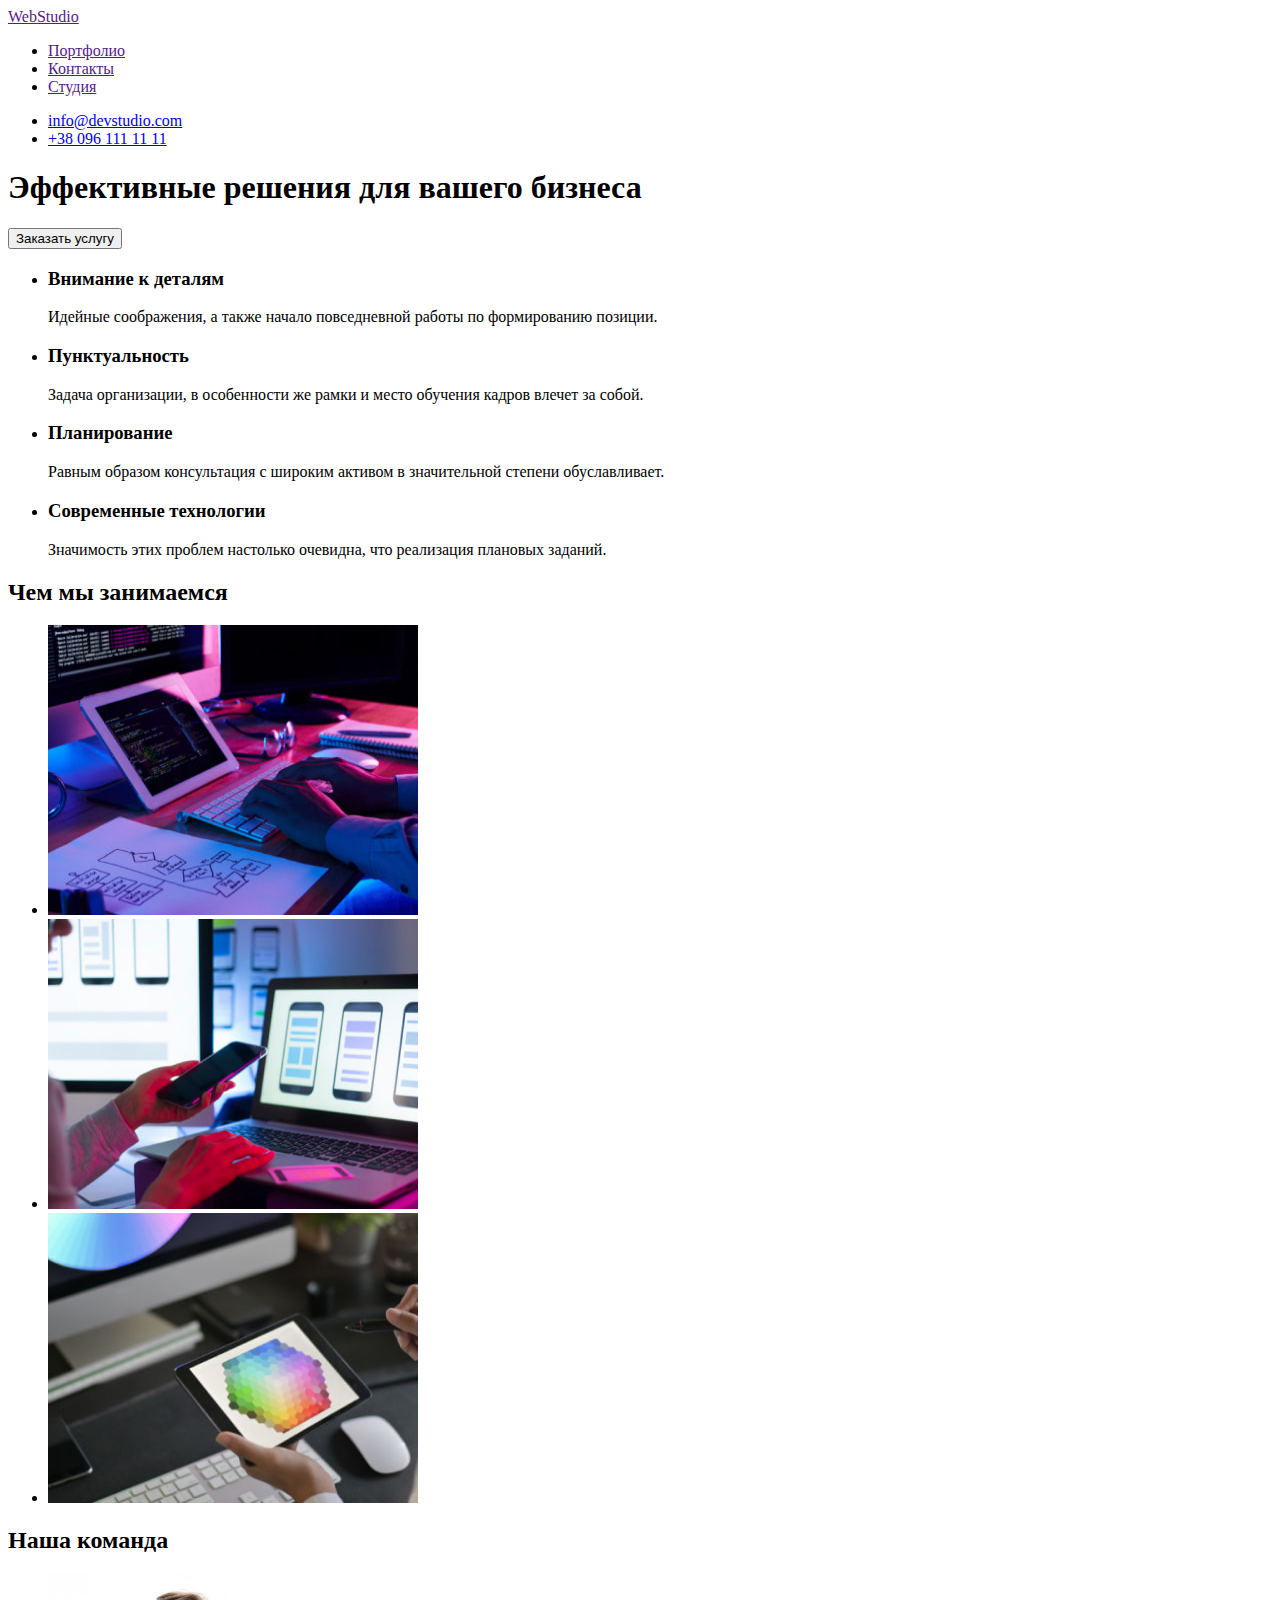
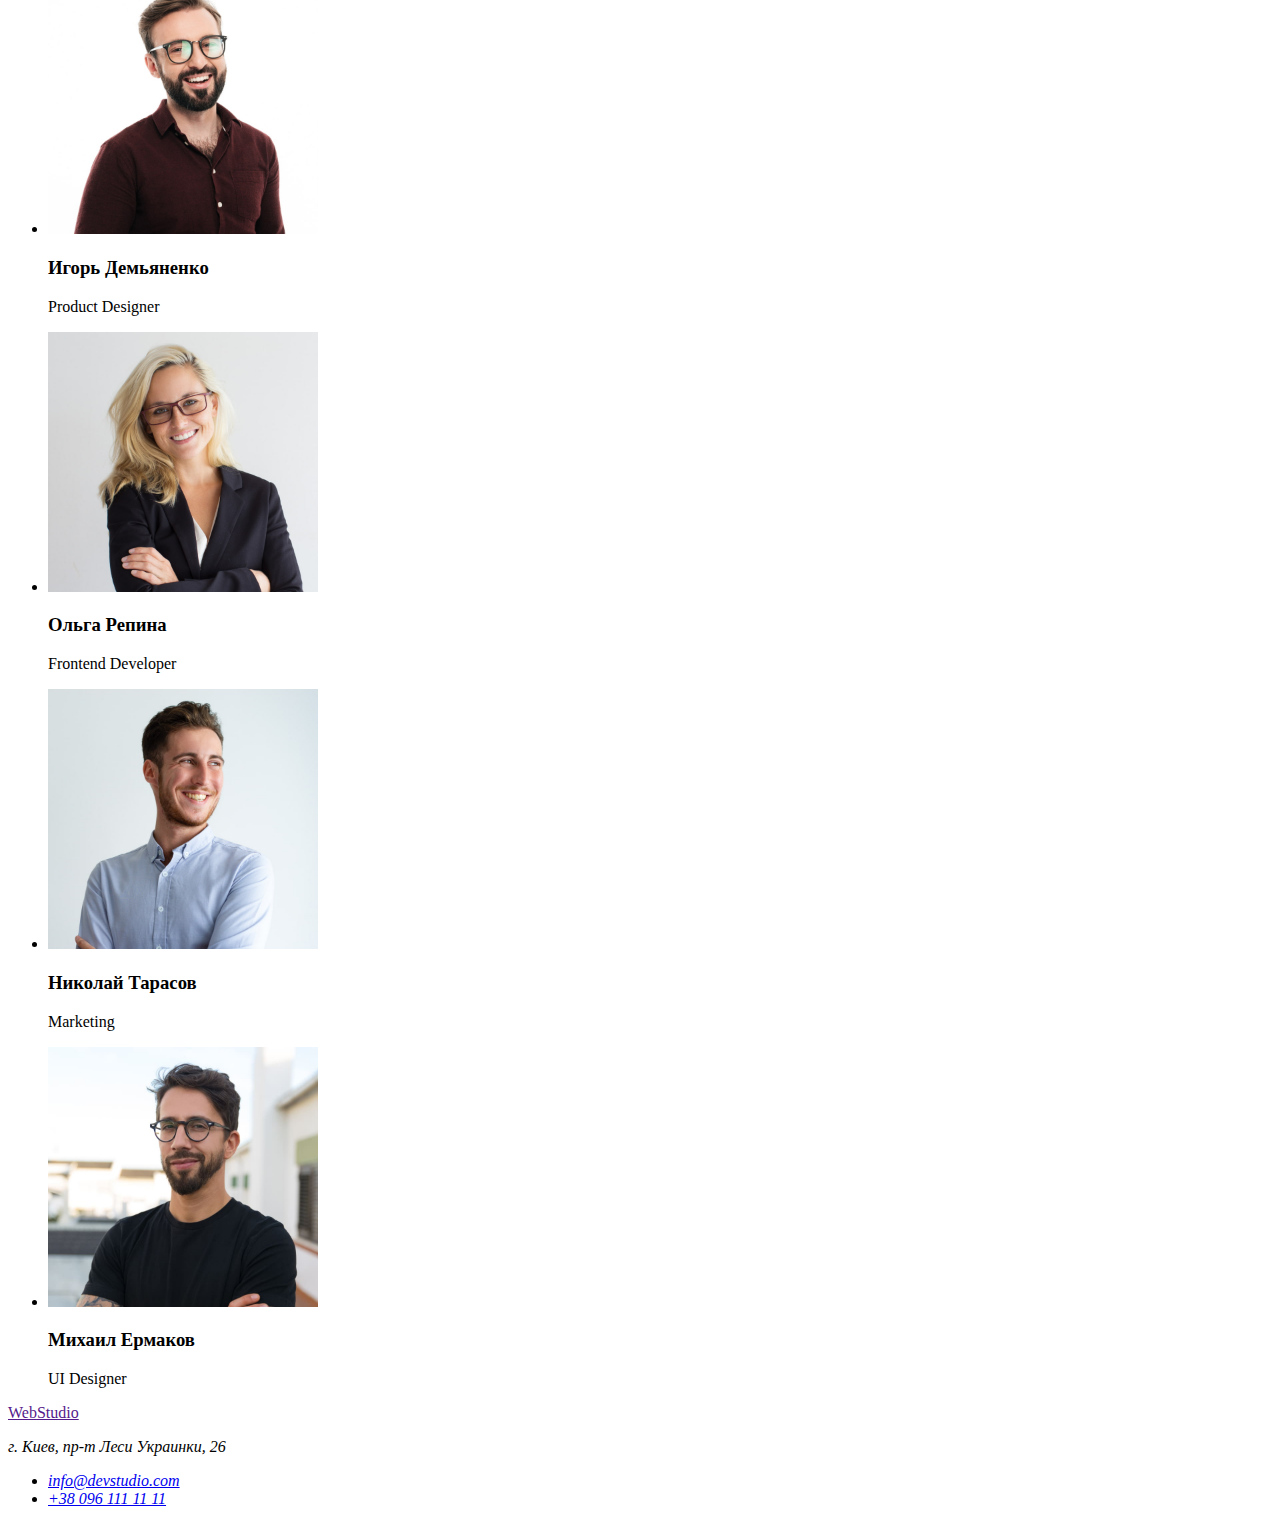
==== index.html @ f1591ea2 "Update index.html" ====
<!DOCTYPE html>
<html lang="ru">
  <head>
    <meta charset="UTF-8" />
    <meta http-equiv="X-UA-Compatible" content="IE=edge" />
    <meta name="viewport" content="width=device-width, initial-scale=1.0" />
    <title>WebStudio</title>
    <link rel="stylesheet" href="style.css" />
  </head>
  <body>
    <header class="header">
      <a href="" lang="en" class="logo-link"><span class="logo-part">Web</span>Studio</a>
      <nav class="navigation">
        <ul class="navigation-menu-list">
          <li><a class="navigation-menu-link" href="">Портфолио</a></li>
          <li><a class="navigation-menu-link" href="">Контакты</a></li>
          <li><a class="navigation-menu-link" href="">Студия</a></li>
        </ul>
      </nav>

      <ul class="navigation-contacts-list">
        <li class="">
          <a class="navigation-contacts-link" href="mailto:info@devstudio.com"
            >info@devstudio.com
          </a>
        </li>
        <li class="">
          <a class="navigation-contacts-link" href="tel:+380961111111">+38 096 111 11 11</a>
        </li>
      </ul>
    </header>

    <main class="main">
      <!-- Наши преимущества -->
      <section class="business-service-section">
        <h1 class="business-service-headline">Эффективные решения для вашего бизнеса</h1>
        <button class="business-service-button" type="button">Заказать услугу</button>
      </section>
      <section class="strengths-group-section">
        <ul class="strengths-group-list">
          <li>
            <h3 class="strengths-group-headline">Внимание к деталям</h3>
            <p class="strengths-group-subtext">
              Идейные соображения, а также начало повседневной работы по формированию позиции.
            </p>
          </li>
          <li>
            <h3 class="strengths-group-headline">Пунктуальность</h3>
            <p class="strengths-group-subtext">
              Задача организации, в особенности же рамки и место обучения кадров влечет за собой.
            </p>
          </li>
          <li>
            <h3 class="strengths-group-headline">Планирование</h3>
            <p class="strengths-group-subtext">
              Равным образом консультация с широким активом в значительной степени обуславливает.
            </p>
          </li>
          <li>
            <h3 class="strengths-group-headline">Современные технологии</h3>
            <p class="strengths-group-subtext">
              Значимость этих проблем настолько очевидна, что реализация плановых заданий.
            </p>
          </li>
        </ul>
      </section>
      <!-- Чем мы занимаемся -->
      <section class="task-section">
        <h2 class="task-section-headline">Чем мы занимаемся</h2>
        <ul class="task-section-list">
          <li>
            <img
              class="task-section-img"
              width="370"
              height="290"
              src="./photo/img.jpg"
              alt="Разработчик пишет код"
            />
          </li>
          <li>
            <img
              class="task-section-img"
              width="370"
              height="290"
              src="./photo/box2.jpg"
              alt="Человек держит телефон в руке смотря в ноутбук с фотографиями телефонов"
            />
          </li>
          <li>
            <img
              class="task-section-img"
              width="370"
              height="290"
              src="./photo/box3.jpg"
              alt="Человек выбирает цвет на планшете"
            />
          </li>
        </ul>
      </section>
      <!-- Наша команда -->
      <section class="teammates-section">
        <h2 class="teammates-section-headline">Наша команда</h2>
        <ul class="teammates-list">
          <li>
            <img
              class="teammates-img"
              width="270"
              height="260"
              src="./photo/img-0.jpg"
              alt="Участник команды, мужчина"
            />

            <h3 class="teammates-headline-name">Игорь Демьяненко</h3>
            <p class="teammates-text" lang="en">Product Designer</p>
          </li>
          <li>
            <img
              class="teammates-img"
              width="270"
              height="260"
              src="./photo/img-1.jpg"
              alt="Участник команды, женщина"
            />

            <h3 class="teammates-headline-name">Ольга Репина</h3>
            <p class="teammates-text" lang="en">Frontend Developer</p>
          </li>
          <li>
            <img
              class="teammates-img"
              width="270"
              height="260"
              src="./photo/img-2.jpg"
              alt="Участник команды, мужчина"
            />
            <h3 class="teammates-headline-name">Николай Тарасов</h3>
            <p class="teammates-text" lang="en">Marketing</p>
          </li>
          <li>
            <img
              class="teammates-img"
              width="270"
              height="260"
              src="./photo/img-3.jpg"
              alt="Участник команды, мужчина"
            />
            <h3 class="teammates-headline-name">Михаил Ермаков</h3>
            <p class="teammates-text" lang="en">UI Designer</p>
          </li>
        </ul>
      </section>
    </main>
    <footer class="footer">
      <a href="" lang="en" class="logo-link">
        <span class="logo-part">Web</span><span>Studio</span>
      </a>

      <address class="footer-info">
        <p class="-footer-adress-location">г. Киев, пр-т Леси Украинки, 26</p>
        <ul class="footer-contacts-list">
          <li>
            <a class="footer-contacts-link" href="mailto:info@devstudio.com">info@devstudio.com </a>
          </li>
          <li>
            <a class="footer-contacts-link" href="tel:+380961111111">+38 096 111 11 11</a>
          </li>
        </ul>
      </address>
    </footer>
  </body>
</html>
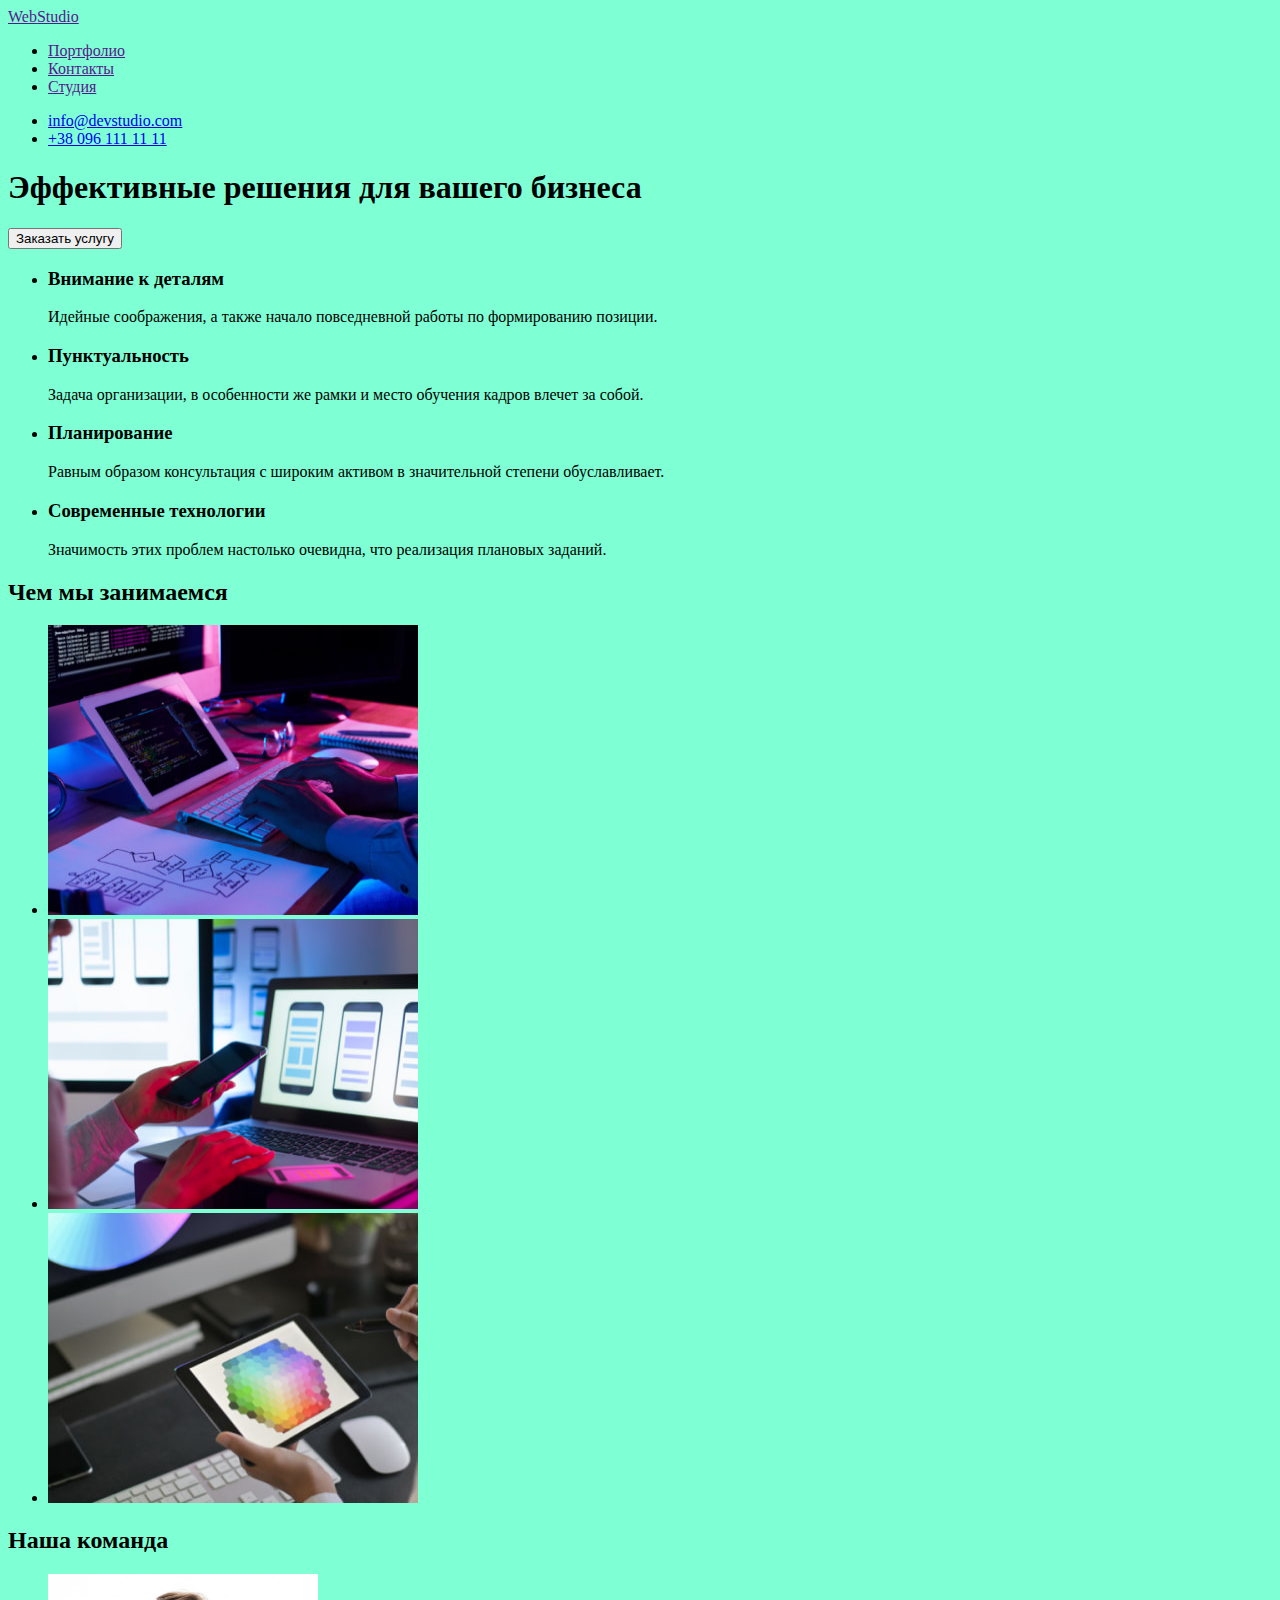
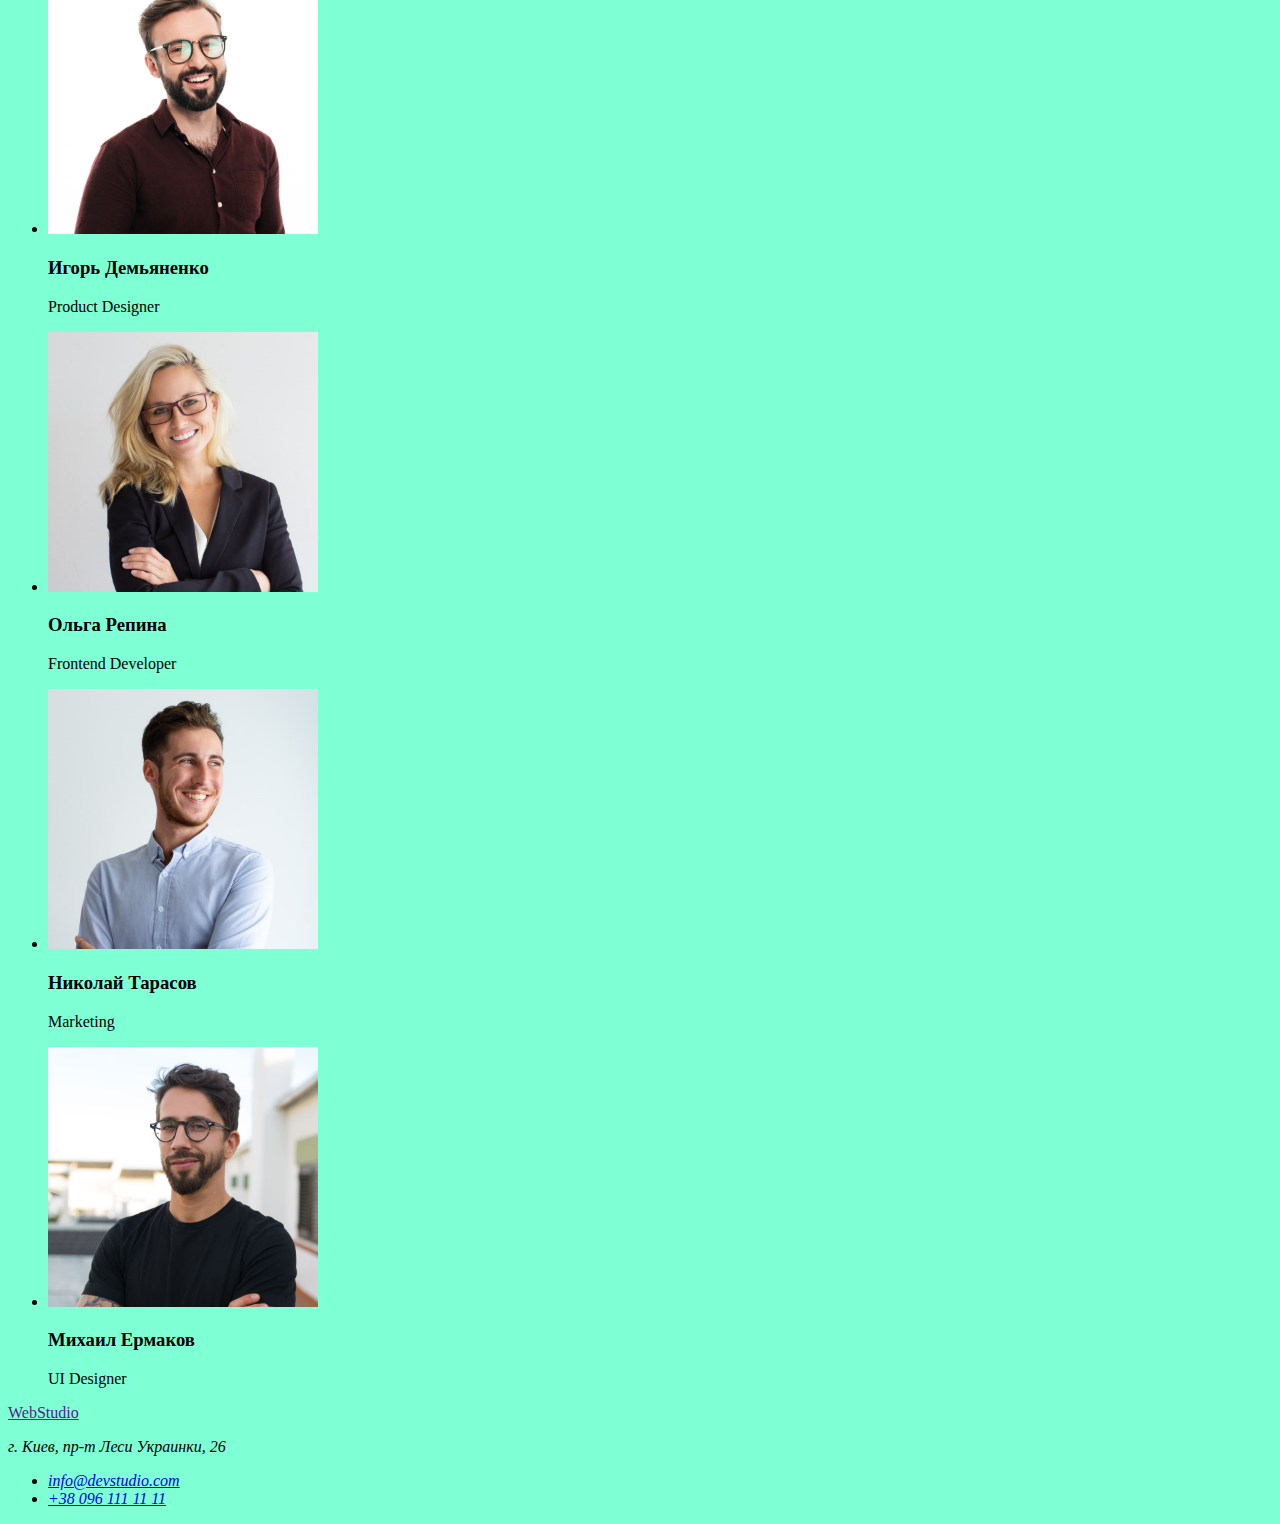
==== commit a61af99e: "add link" ====
--- a/index.html
+++ b/index.html
@@ -5,7 +5,7 @@
     <meta http-equiv="X-UA-Compatible" content="IE=edge" />
     <meta name="viewport" content="width=device-width, initial-scale=1.0" />
     <title>WebStudio</title>
-    <link rel="stylesheet" href="style.css" />
+    <link rel="stylesheet" href="./styles-css/style.css" />
   </head>
   <body>
     <header class="header">
--- a/styles-css/style.css
+++ b/styles-css/style.css
@@ -0,0 +1,13 @@
+:root {
+/* fonts */
+--main-font:
+
+/* text-colors */
+
+/* bg-colors */
+
+/* others */
+}
+body{
+    background-color: aquamarine;
+}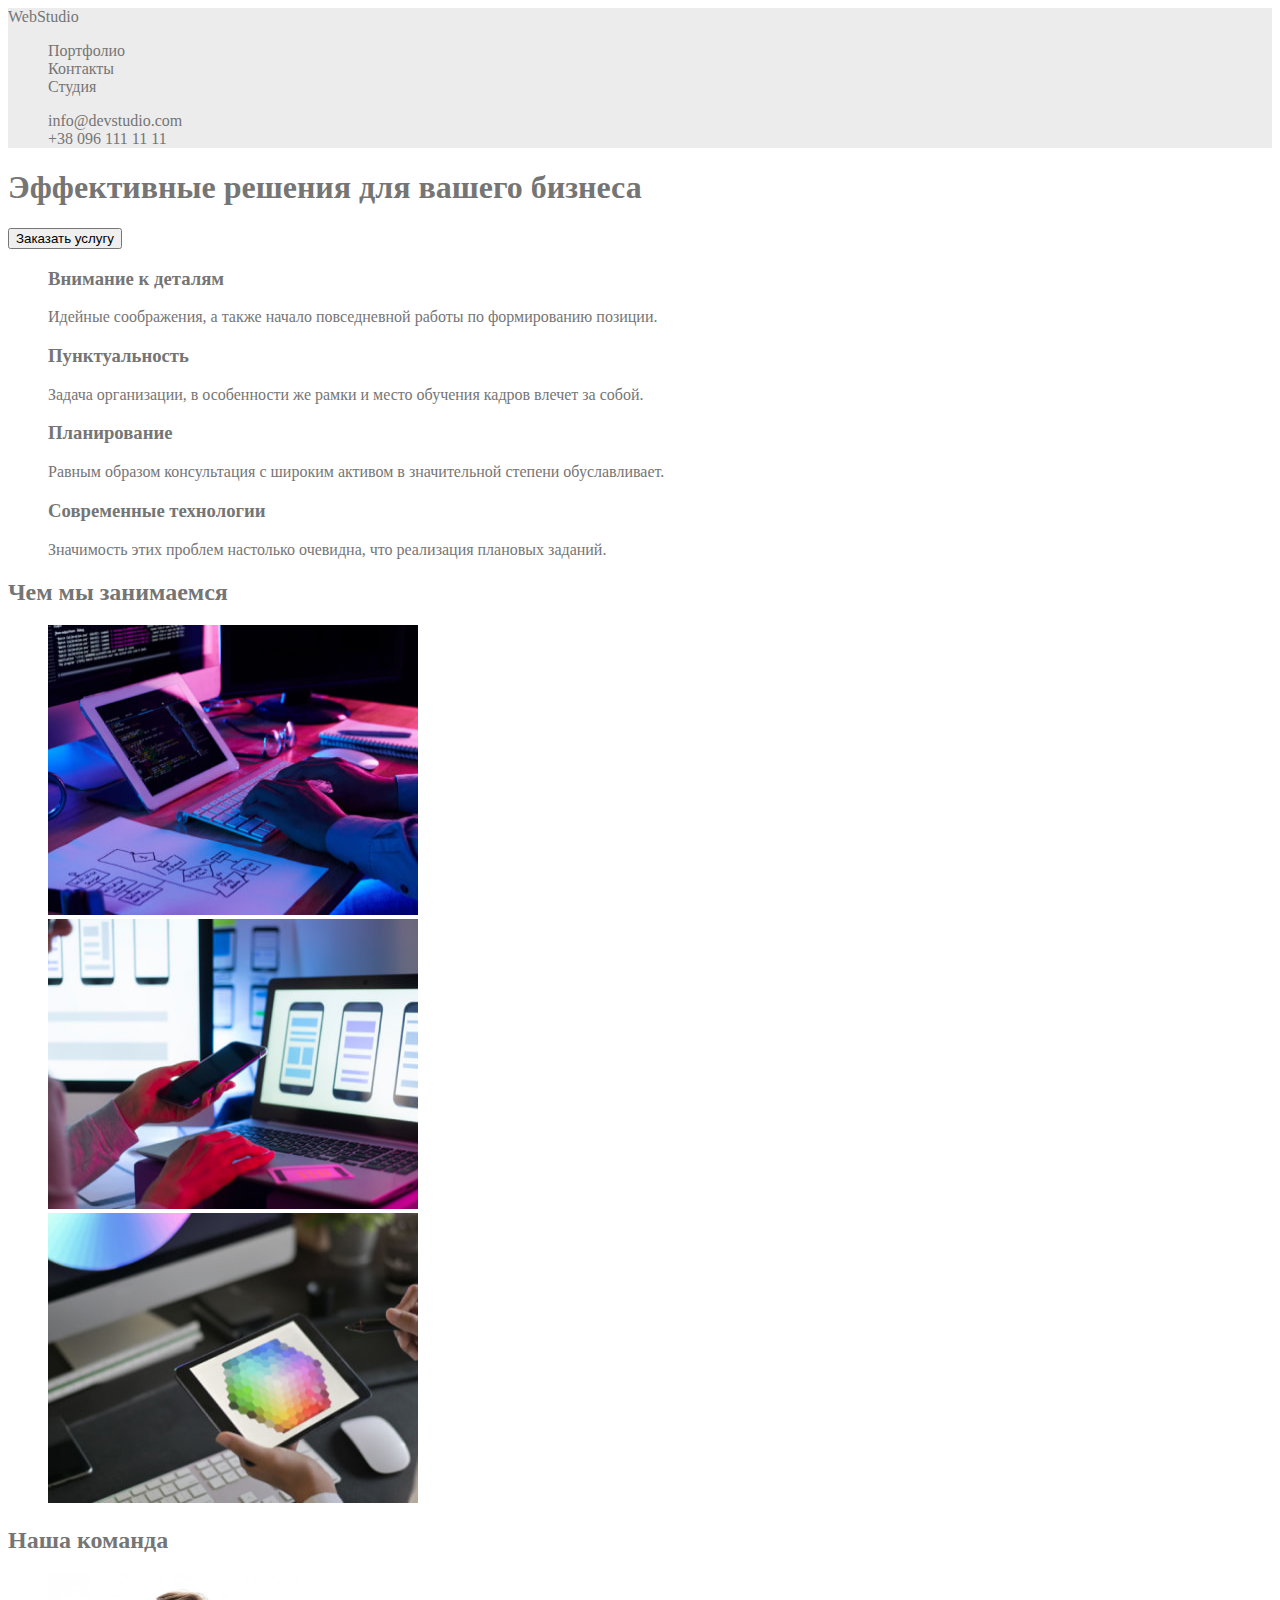
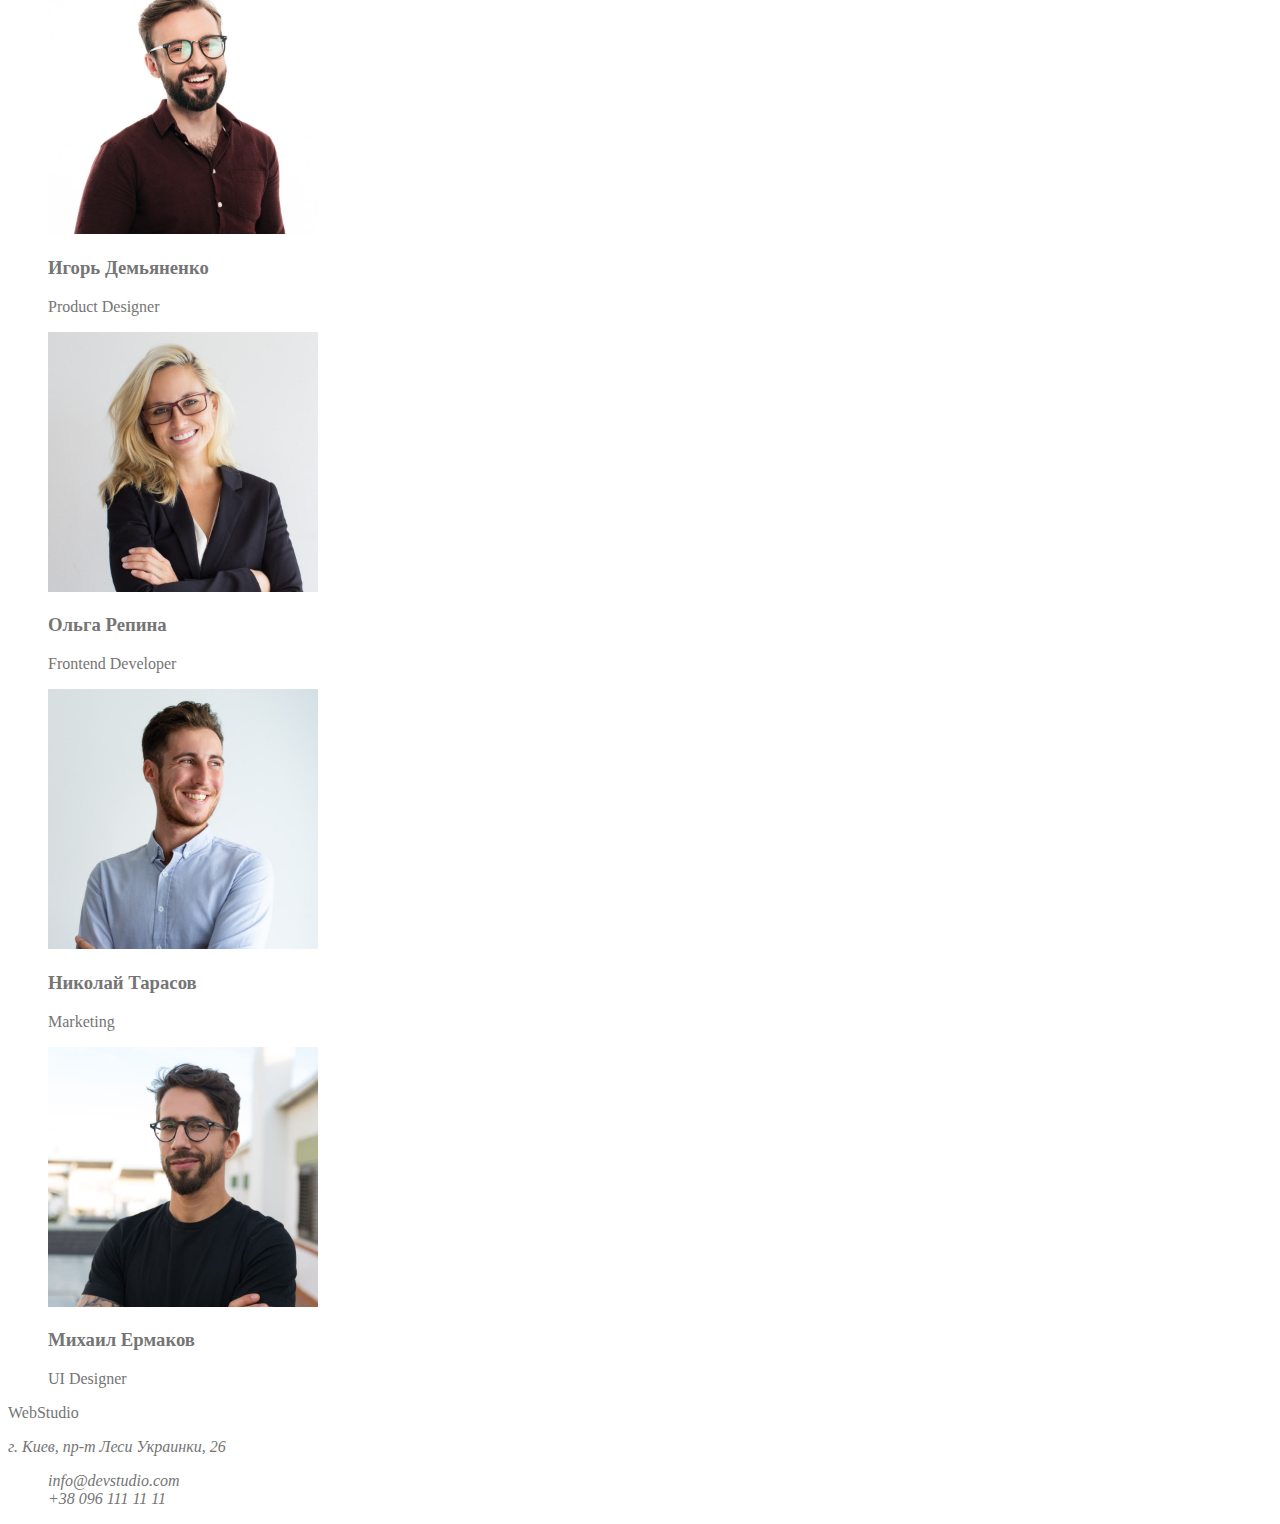
==== commit e7cd642e: "add fonts and new styles" ====
--- a/index.html
+++ b/index.html
@@ -5,6 +5,12 @@
     <meta http-equiv="X-UA-Compatible" content="IE=edge" />
     <meta name="viewport" content="width=device-width, initial-scale=1.0" />
     <title>WebStudio</title>
+    <link rel="preconnect" href="https://fonts.googleapis.com" />
+    <link rel="preconnect" href="https://fonts.gstatic.com" crossorigin />
+    <link
+      href="https://fonts.googleapis.com/css2?family=Raleway:wght@700&family=Roboto:wght@400;500;700;900&display=swap"
+      rel="stylesheet"
+    />
     <link rel="stylesheet" href="./styles-css/style.css" />
   </head>
   <body>
--- a/styles-css/style.css
+++ b/styles-css/style.css
@@ -1,13 +1,38 @@
 :root {
 /* fonts */
---main-font:
-
+--main-font: font-family: 'Roboto', sans-serif;
+    
+--secondary-font: font-family: 'Raleway', sans-serif;
 /* text-colors */
+--main-text-color: rgba(117, 117, 117, 1);
+--headline-text-color: rgba(33, 33, 33, 1);
 
 /* bg-colors */
-
+--nav-bg-color: rgba(236, 236, 236, 1);
+--section-footer-bg-color: rgba(47, 48, 58, 1);
+--teammates-section-bg-color: rgba(245, 244, 250, 1);
 /* others */
 }
+
+/* Base */
 body{
-    background-color: aquamarine;
+    font-family: var(--main-font);
+    color: var(--main-text-color);
+}
+ul{
+    list-style: none;
+}
+a{
+    text-decoration: none;
+    color: inherit;
+}
+
+/* header-style */
+.header{
+    background-color: var(--nav-bg-color);
+}
+
+/* logo-style */
+.logo-link{
+
 }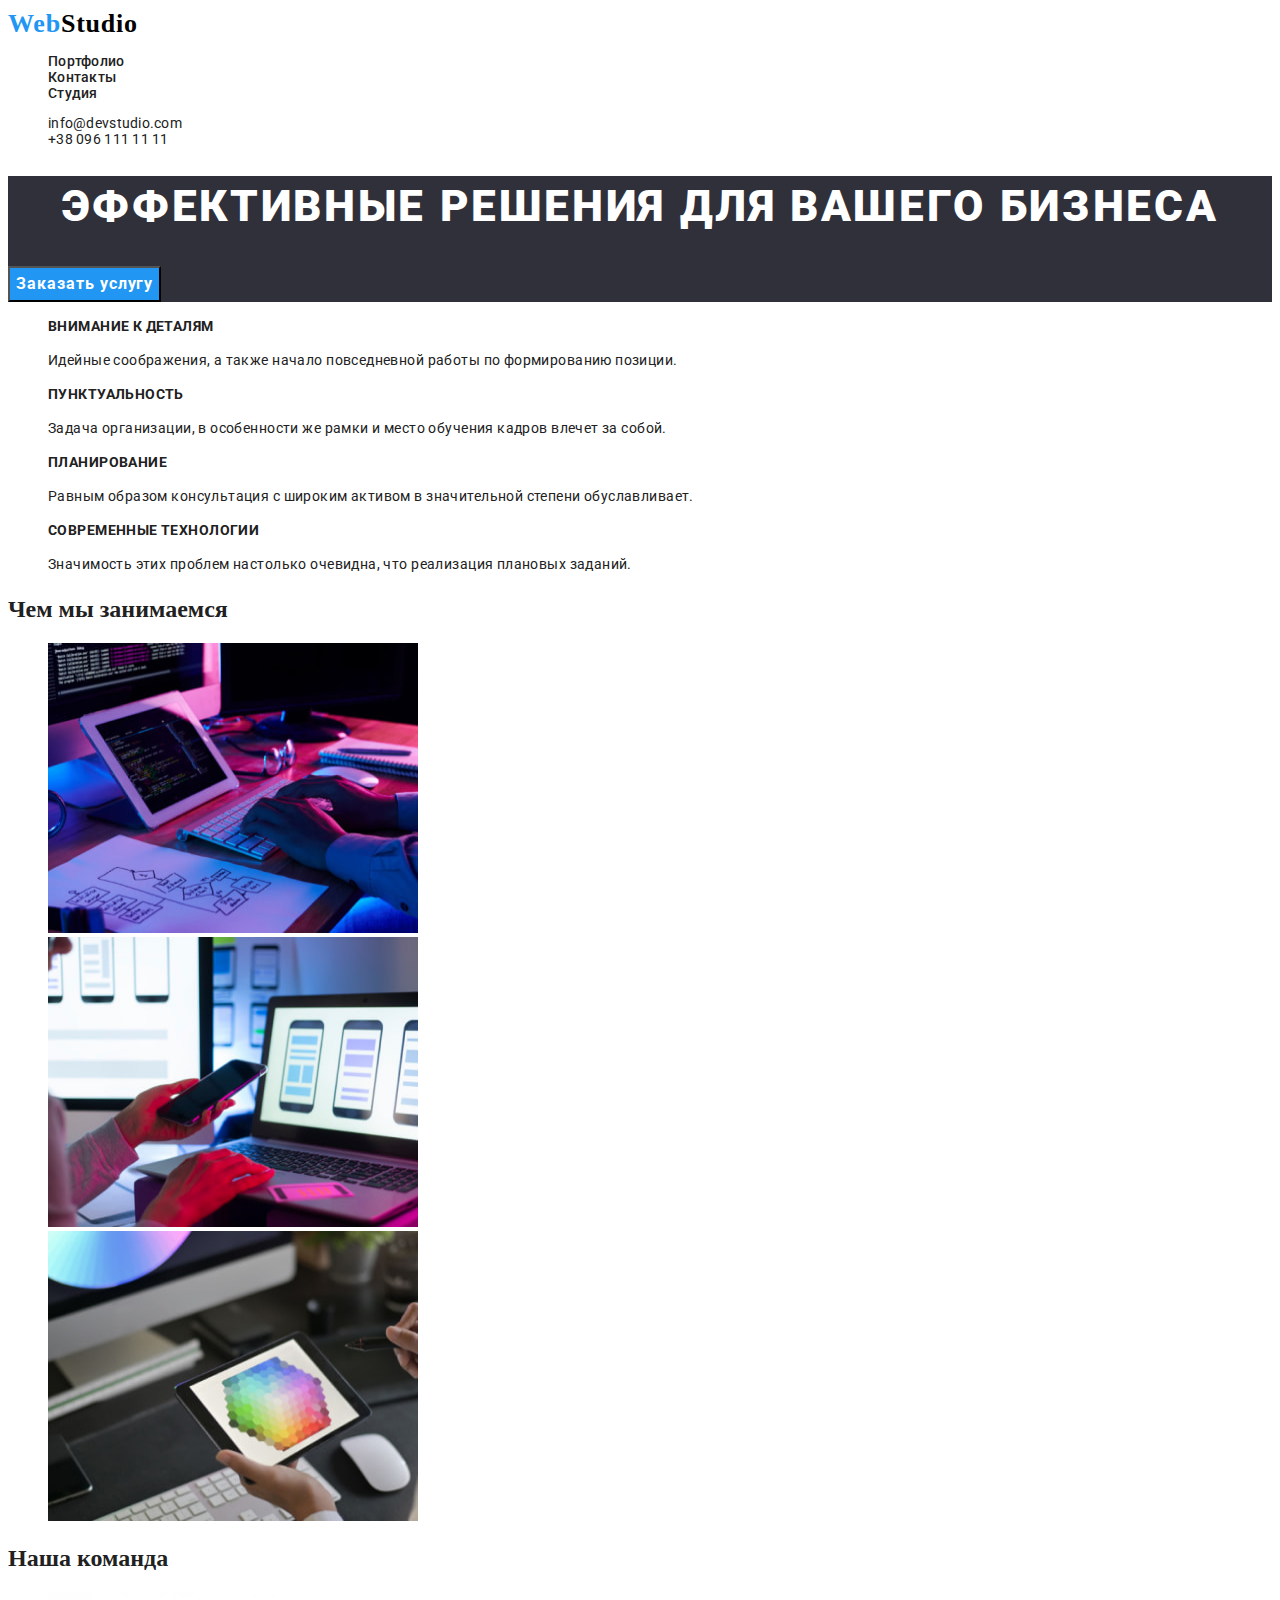
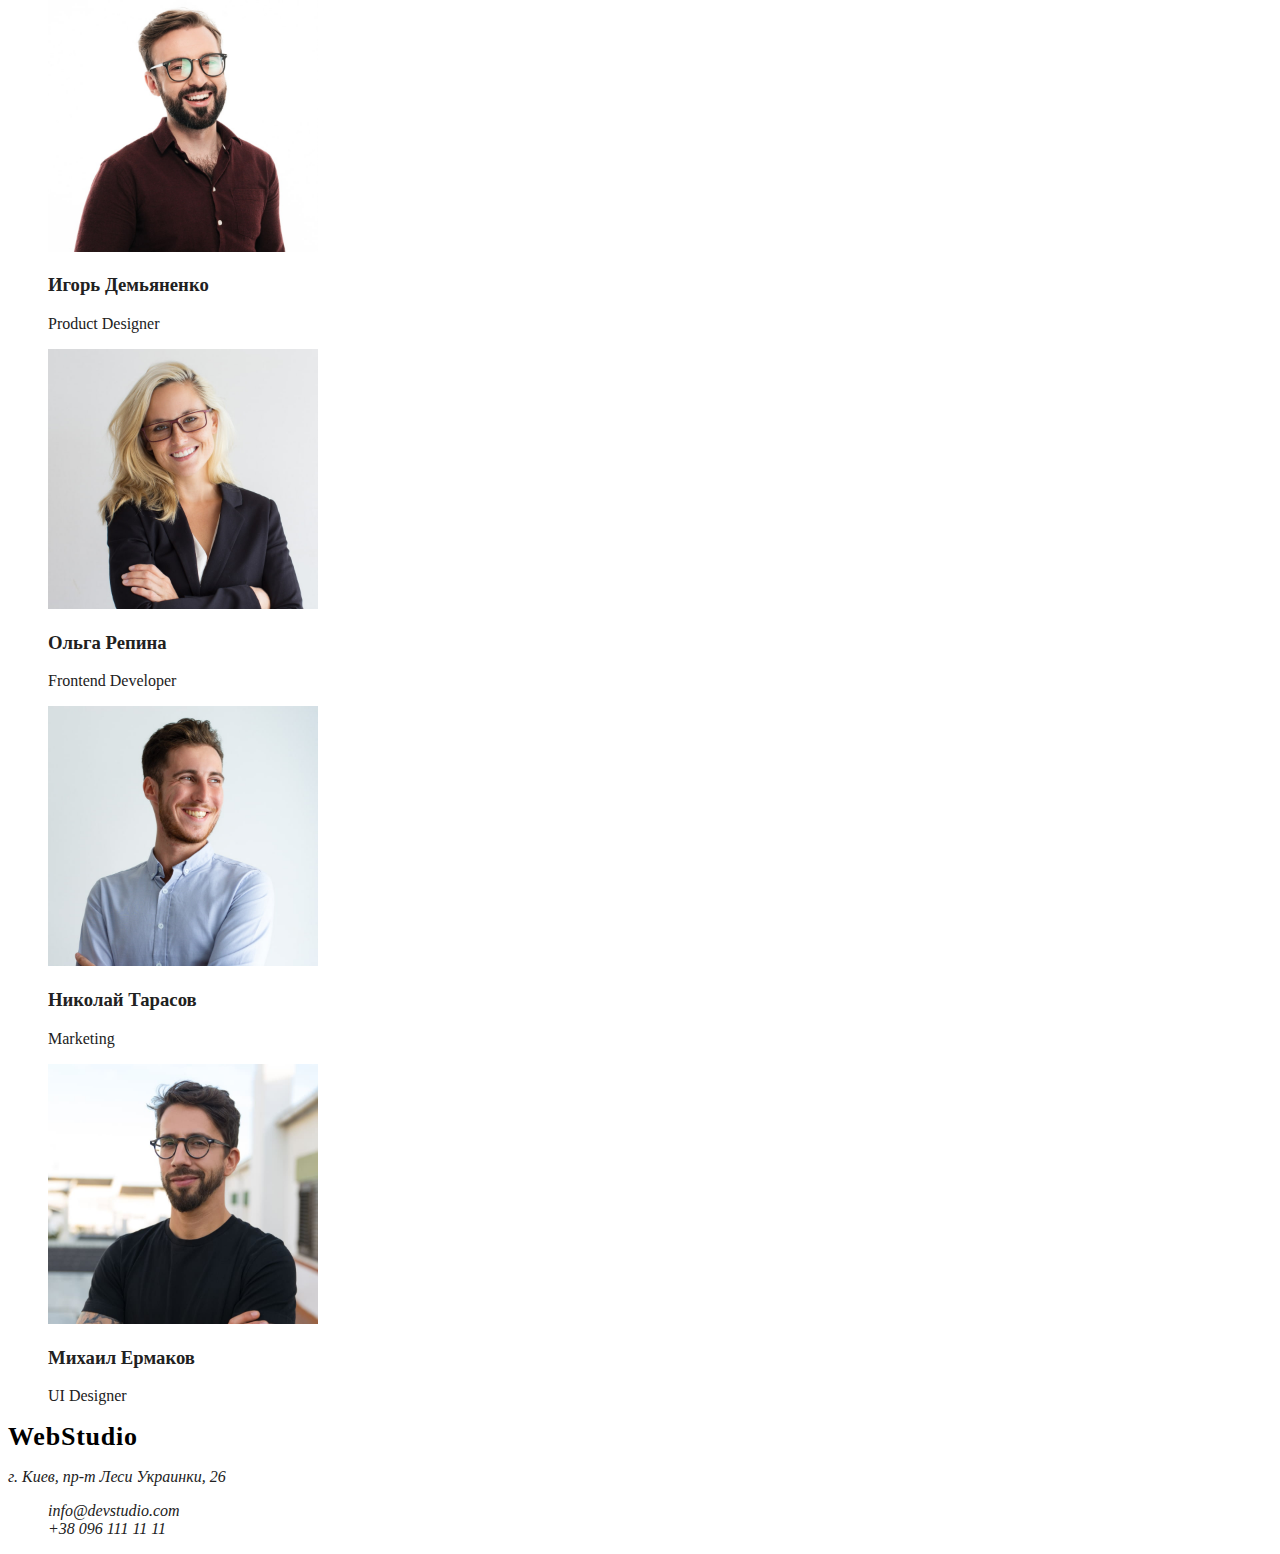
==== commit a372b995: "add style" ====
--- a/index.html
+++ b/index.html
@@ -15,7 +15,7 @@
   </head>
   <body>
     <header class="header">
-      <a href="" lang="en" class="logo-link"><span class="logo-part">Web</span>Studio</a>
+      <a href="" lang="en" class="logo-link"><span class="logo-particle">Web</span>Studio</a>
       <nav class="navigation">
         <ul class="navigation-menu-list">
           <li><a class="navigation-menu-link" href="">Портфолио</a></li>
@@ -25,12 +25,12 @@
       </nav>
 
       <ul class="navigation-contacts-list">
-        <li class="">
+        <li>
           <a class="navigation-contacts-link" href="mailto:info@devstudio.com"
             >info@devstudio.com
           </a>
         </li>
-        <li class="">
+        <li>
           <a class="navigation-contacts-link" href="tel:+380961111111">+38 096 111 11 11</a>
         </li>
       </ul>
--- a/styles-css/style.css
+++ b/styles-css/style.css
@@ -2,13 +2,14 @@
 /* fonts */
 --main-font: font-family: 'Roboto', sans-serif;
     
---secondary-font: font-family: 'Raleway', sans-serif;
+--secondary-font: font-family: 'Raleway',sans-serif;
 /* text-colors */
 --main-text-color: rgba(117, 117, 117, 1);
 --headline-text-color: rgba(33, 33, 33, 1);
-
+--link-hover-text-color: rgba(33, 150, 243, 1);
+--main-text-color: #212121;
 /* bg-colors */
---nav-bg-color: rgba(236, 236, 236, 1);
+--nav-bg-color: #FFFFFF;
 --section-footer-bg-color: rgba(47, 48, 58, 1);
 --teammates-section-bg-color: rgba(245, 244, 250, 1);
 /* others */
@@ -33,6 +34,91 @@
 }
 
 /* logo-style */
-.logo-link{
+    .logo-link{
+    font-family: var(--secondary-font);
+    color: rgba(0, 0, 0, 1);
+    font-style: normal;
+    font-weight: 700;
+    font-size: 26px;
+    line-height: 31px;
+    /* identical to box height */
+    letter-spacing: 0.03em;
+    }
+    .logo-particle{
+        color: var(--link-hover-text-color);
+    }
+    /* navigation menu list */
+    
+    .navigation-menu-link:hover,
+    .navigation-menu-link:focus,
+    .navigation-contacts-link:hover,
+    .navigation-contacts-link:focus {
+        color: var(--link-hover-text-color);
+    }
+    
+    .navigation-menu-list{
+            font-family: 'Roboto';
+            font-style: normal;
+            font-weight: 500;
+            font-size: 14px;
+            line-height: 16px;
+            letter-spacing: 0.02em;
+    }
+    .navigation-contacts-list{
+            font-family: 'Roboto';
+            font-weight: 400;
+            font-style: normal;
+            font-size: 14px;
+            line-height: 16px;
+            letter-spacing: 0.02em;
+    }
 
+    /* main */
+    .business-service-section{
+        background-color: var(--section-footer-bg-color);
+    }
+    .business-service-headline{
+        font-family: 'Roboto';
+            font-style: normal;
+            font-weight: 900;
+            font-size: 44px;
+            line-height: 60px;
+            text-align: center;
+            letter-spacing: 0.06em;
+            text-transform: uppercase;
+            color: var(--nav-bg-color);
+    }
+    .business-service-button{
+        cursor: pointer;
+        background-color: var(--link-hover-text-color);
+        font-family: 'Roboto';
+        font-style: normal;
+        font-weight: 700;
+        font-size: 16px;
+        line-height: 30px;
+        color: var(--nav-bg-color);
+        display: flex;
+        align-items: center;
+        text-align: center;
+        letter-spacing: 0.06em;
+    }
+
+    /* Strengths-section */
+.strengths-group-headline{
+        font-family: 'Roboto';
+        font-style: normal;
+        font-size: 14px;
+        line-height: 16px;
+        letter-spacing: 0.03em;
+        text-transform: uppercase;
+        color: var(--headline-text-color);
+    }
+.strengths-group-subtext{
+    font-family: 'Roboto';
+        font-style: normal;
+        font-weight: 400;
+        font-size: 14px;
+        line-height: 24px;
+        letter-spacing: 0.03em;
+        color: var(--main-text-color);
 }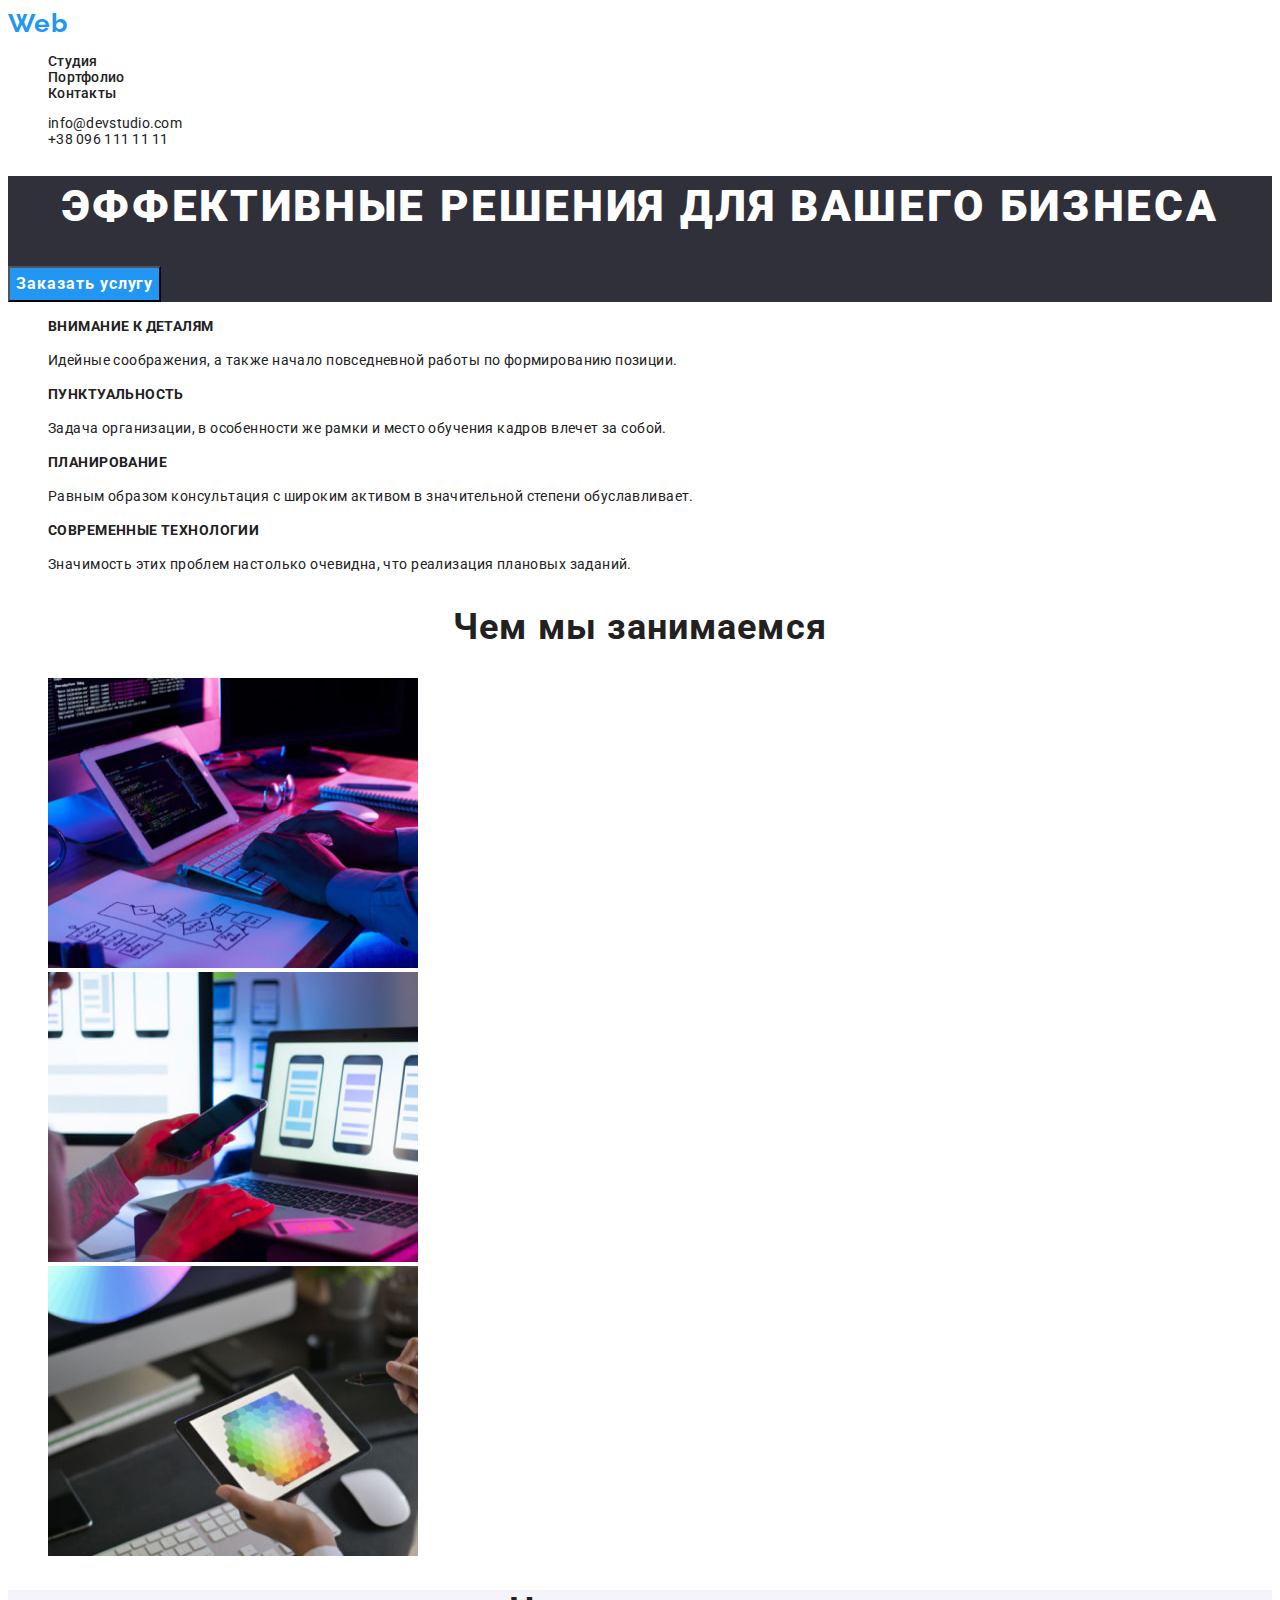
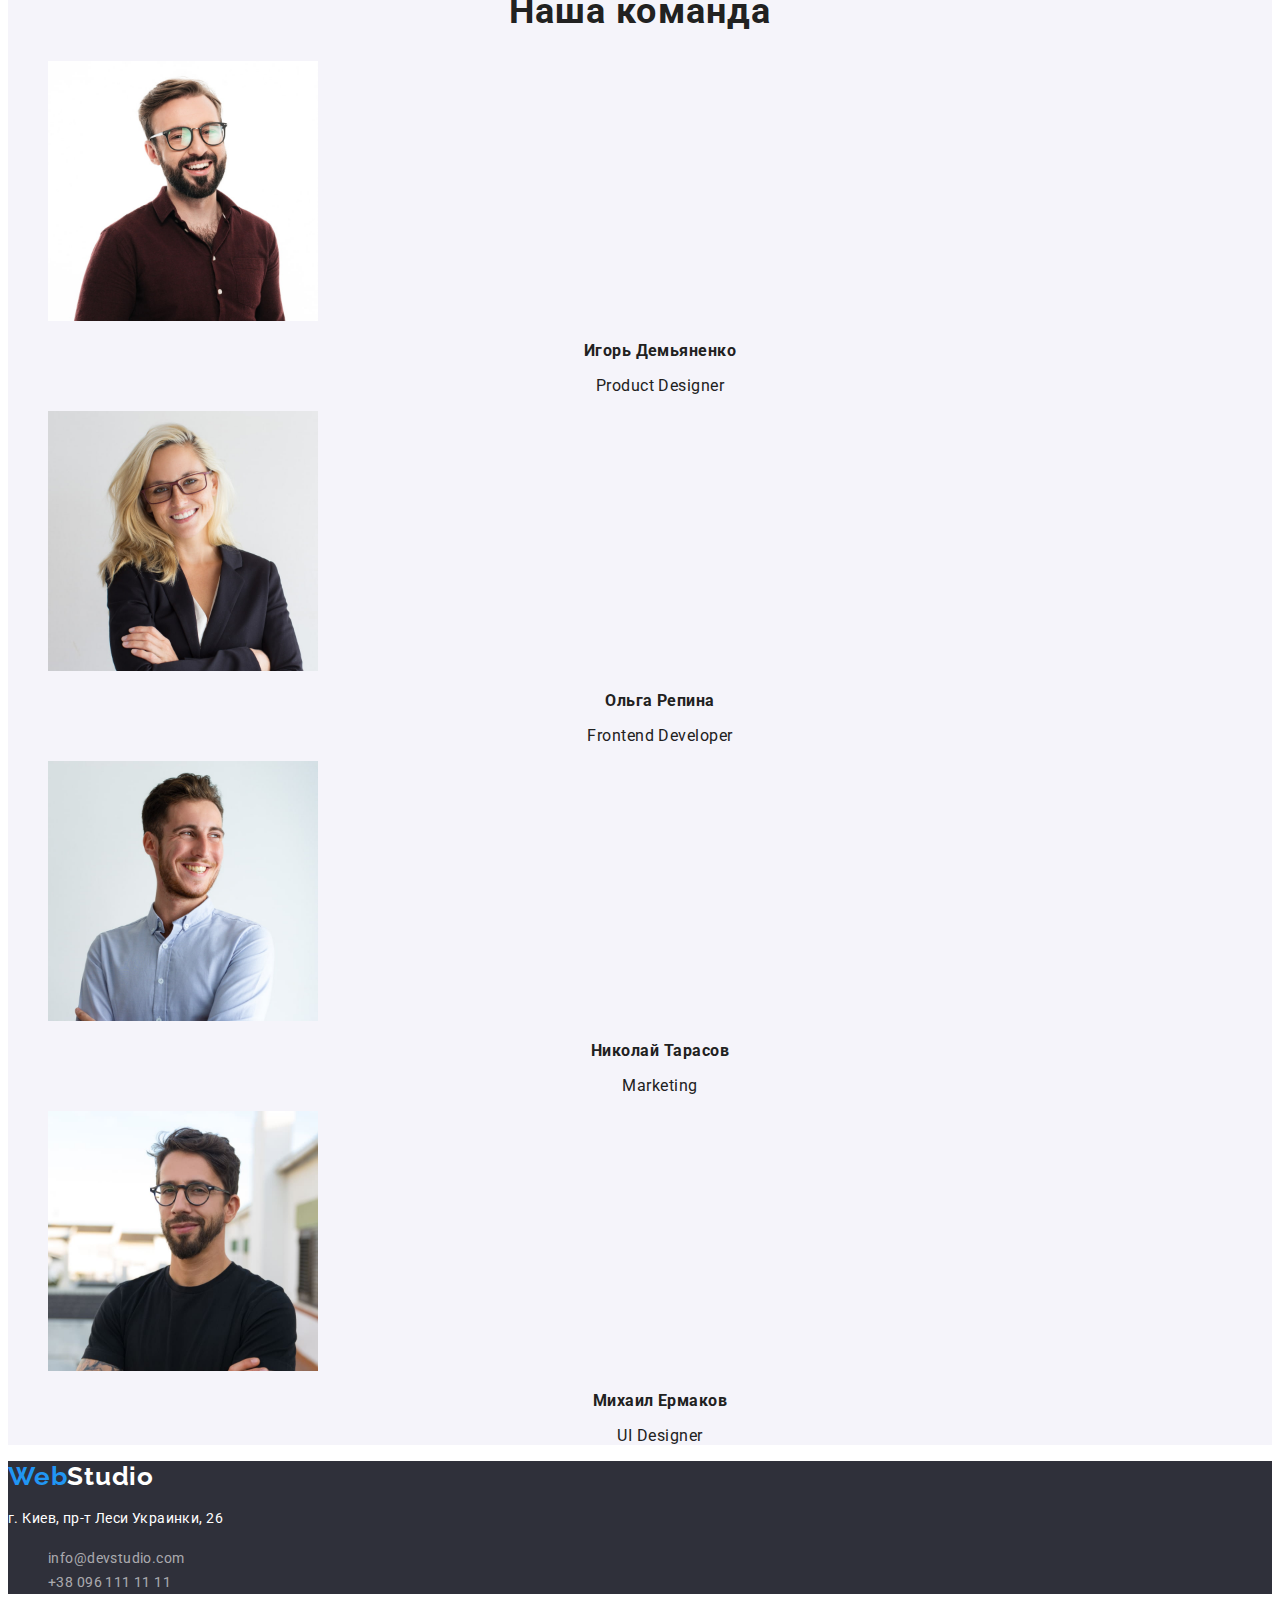
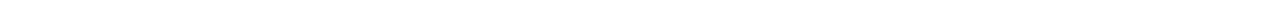
==== commit 15dcb1b8: "add new styles and change  navigation order" ====
--- a/index.html
+++ b/index.html
@@ -18,9 +18,9 @@
       <a href="" lang="en" class="logo-link"><span class="logo-particle">Web</span>Studio</a>
       <nav class="navigation">
         <ul class="navigation-menu-list">
+          <li><a class="navigation-menu-link" href="">Студия</a></li>
           <li><a class="navigation-menu-link" href="">Портфолио</a></li>
           <li><a class="navigation-menu-link" href="">Контакты</a></li>
-          <li><a class="navigation-menu-link" href="">Студия</a></li>
         </ul>
       </nav>
 
@@ -157,12 +157,10 @@
       </section>
     </main>
     <footer class="footer">
-      <a href="" lang="en" class="logo-link">
-        <span class="logo-part">Web</span><span>Studio</span>
-      </a>
+      <a href="" lang="en" class="logo-link"> <span class="logo-part">Web</span>Studio </a>
 
       <address class="footer-info">
-        <p class="-footer-adress-location">г. Киев, пр-т Леси Украинки, 26</p>
+        <p class="footer-adress-location">г. Киев, пр-т Леси Украинки, 26</p>
         <ul class="footer-contacts-list">
           <li>
             <a class="footer-contacts-link" href="mailto:info@devstudio.com">info@devstudio.com </a>
--- a/styles-css/style.css
+++ b/styles-css/style.css
@@ -8,6 +8,10 @@
 --headline-text-color: rgba(33, 33, 33, 1);
 --link-hover-text-color: rgba(33, 150, 243, 1);
 --main-text-color: #212121;
+--footer-logo-color: rgba(255, 255, 255, 1);
+--footer-address-hover: rgba(255, 255, 255, 1);
+--footer-address-text-color: rgba(255, 255, 255, 0.6);
+
 /* bg-colors */
 --nav-bg-color: #FFFFFF;
 --section-footer-bg-color: rgba(47, 48, 58, 1);
@@ -121,4 +125,101 @@
         line-height: 24px;
         letter-spacing: 0.03em;
         color: var(--main-text-color);
+}
+
+/* task section */
+
+.task-section-headline{
+font-family: 'Roboto';
+    font-style: normal;
+    font-size: 36px;
+    line-height: 42px;
+    text-align: center;
+    letter-spacing: 0.03em;
+    color: var(--headline-text-color);
+}
+
+/* Our team */
+
+.teammates-section{
+    background-color: var(--teammates-section-bg-color);
+
+}
+.teammates-section-headline{
+    color: var(--headline-text-color);
+    font-family: 'Roboto';
+    font-style: normal;
+    font-size: 36px;
+    line-height: 42px;
+    text-align: center;
+    letter-spacing: 0.03em;
+}
+.teammates-headline-name{
+    font-family: 'Roboto';
+    font-style: normal;
+    font-size: 16px;
+    line-height: 19px;
+    /* identical to box height */
+
+    text-align: center;
+    letter-spacing: 0.03em;    
+}
+.teammates-text{
+    font-family: 'Roboto';
+    font-style: normal;
+    font-size: 16px;
+    line-height: 19px;
+    /* identical to box height */
+
+    text-align: center;
+    letter-spacing: 0.03em;
+    color: var(--main-text-color);
+}
+
+/* footer */
+.footer{
+    background-color: var(--section-footer-bg-color);
+}
+.logo-link{
+color: var(--footer-logo-color);
+font-family: 'Raleway';
+font-style: normal;
+font-weight: 700;
+font-size: 26px;
+line-height: 31px;
+/* identical to box height */
+
+letter-spacing: 0.03em;
+}
+.logo-part{
+    color: var(--link-hover-text-color);
+}
+
+
+.footer-adress-location{
+    color: var(--nav-bg-color);
+    font-family: 'Roboto';
+    font-style: normal;
+    font-weight: 400;
+    font-size: 14px;
+    line-height: 24px;
+    /* or 171% */
+
+    letter-spacing: 0.03em;
+}
+.footer-contacts-link{
+    color: var(--footer-address-text-color);
+    font-family: 'Roboto';
+    font-style: normal;
+    font-weight: 400;
+    font-size: 14px;
+    line-height: 24px;
+    /* or 171% */
+
+    letter-spacing: 0.03em;
+}
+
+.footer-contacts-link:hover,
+.footer-contacts-link:focus{
+    color: var(--footer-address-hover);
 }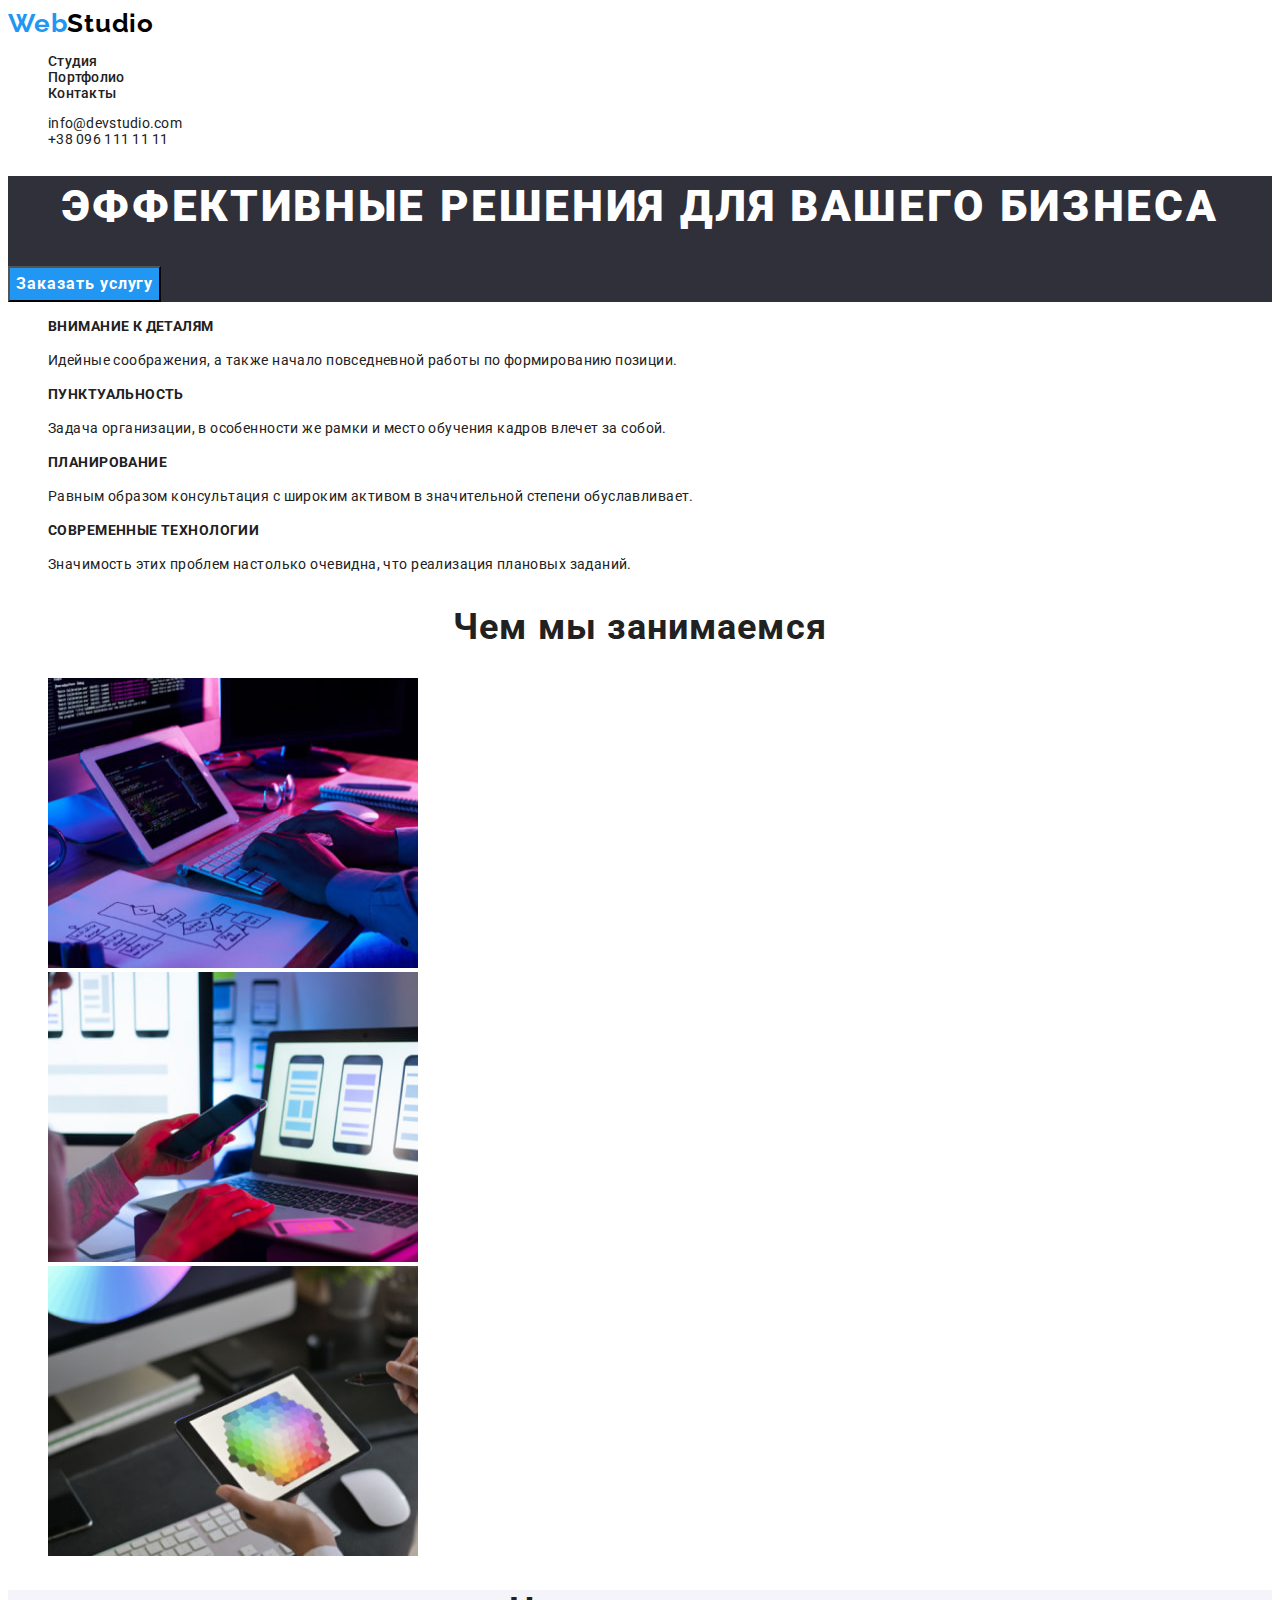
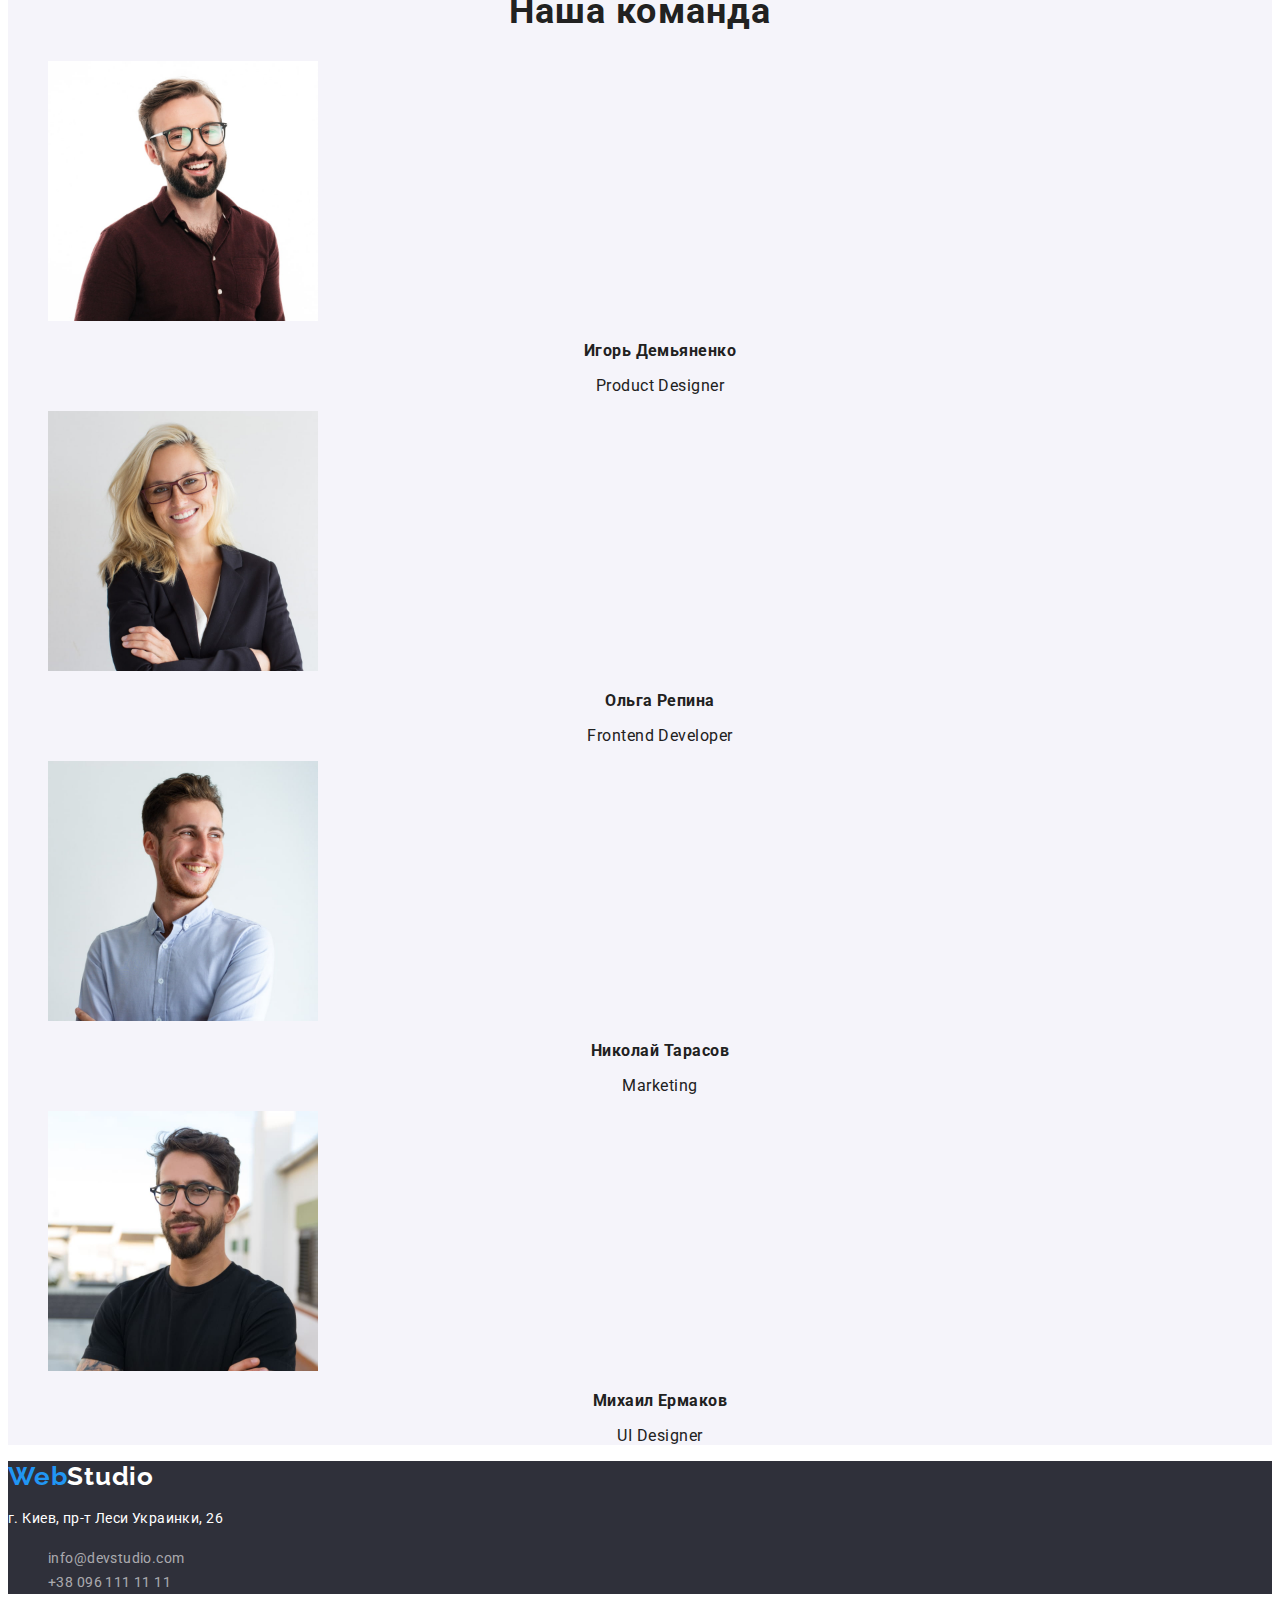
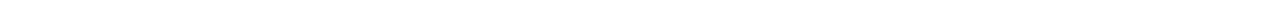
==== commit 8c65c598: "add styles and change classes" ====
--- a/index.html
+++ b/index.html
@@ -15,11 +15,13 @@
   </head>
   <body>
     <header class="header">
-      <a href="" lang="en" class="logo-link"><span class="logo-particle">Web</span>Studio</a>
+      <a href="./index.html" lang="en" class="logo-link"
+        ><span class="logo-particle">Web</span>Studio</a
+      >
       <nav class="navigation">
         <ul class="navigation-menu-list">
-          <li><a class="navigation-menu-link" href="">Студия</a></li>
-          <li><a class="navigation-menu-link" href="">Портфолио</a></li>
+          <li><a class="navigation-menu-link" href="./index.html">Студия</a></li>
+          <li><a class="navigation-menu-link" href="./portfolio.html">Портфолио</a></li>
           <li><a class="navigation-menu-link" href="">Контакты</a></li>
         </ul>
       </nav>
@@ -157,7 +159,9 @@
       </section>
     </main>
     <footer class="footer">
-      <a href="" lang="en" class="logo-link"> <span class="logo-part">Web</span>Studio </a>
+      <a href="./index.html" lang="en" class="footer-logo-link">
+        <span class="logo-blue-part">Web</span>Studio
+      </a>
 
       <address class="footer-info">
         <p class="footer-adress-location">г. Киев, пр-т Леси Украинки, 26</p>
--- a/styles-css/style.css
+++ b/styles-css/style.css
@@ -1,8 +1,8 @@
 :root {
 /* fonts */
---main-font: font-family: 'Roboto', sans-serif;
+--main-font: 'Roboto', sans-serif;
     
---secondary-font: font-family: 'Raleway',sans-serif;
+--secondary-font: 'Raleway',sans-serif;
 /* text-colors */
 --main-text-color: rgba(117, 117, 117, 1);
 --headline-text-color: rgba(33, 33, 33, 1);
@@ -11,6 +11,7 @@
 --footer-logo-color: rgba(255, 255, 255, 1);
 --footer-address-hover: rgba(255, 255, 255, 1);
 --footer-address-text-color: rgba(255, 255, 255, 0.6);
+--logo-header-black: rgba(0, 0, 0, 1);
 
 /* bg-colors */
 --nav-bg-color: #FFFFFF;
@@ -40,7 +41,7 @@
 /* logo-style */
     .logo-link{
     font-family: var(--secondary-font);
-    color: rgba(0, 0, 0, 1);
+    color: var(--logo-header-black);
     font-style: normal;
     font-weight: 700;
     font-size: 26px;
@@ -180,7 +181,7 @@
 .footer{
     background-color: var(--section-footer-bg-color);
 }
-.logo-link{
+.footer-logo-link{
 color: var(--footer-logo-color);
 font-family: 'Raleway';
 font-style: normal;
@@ -191,7 +192,7 @@
 
 letter-spacing: 0.03em;
 }
-.logo-part{
+.logo-blue-part{
     color: var(--link-hover-text-color);
 }
 
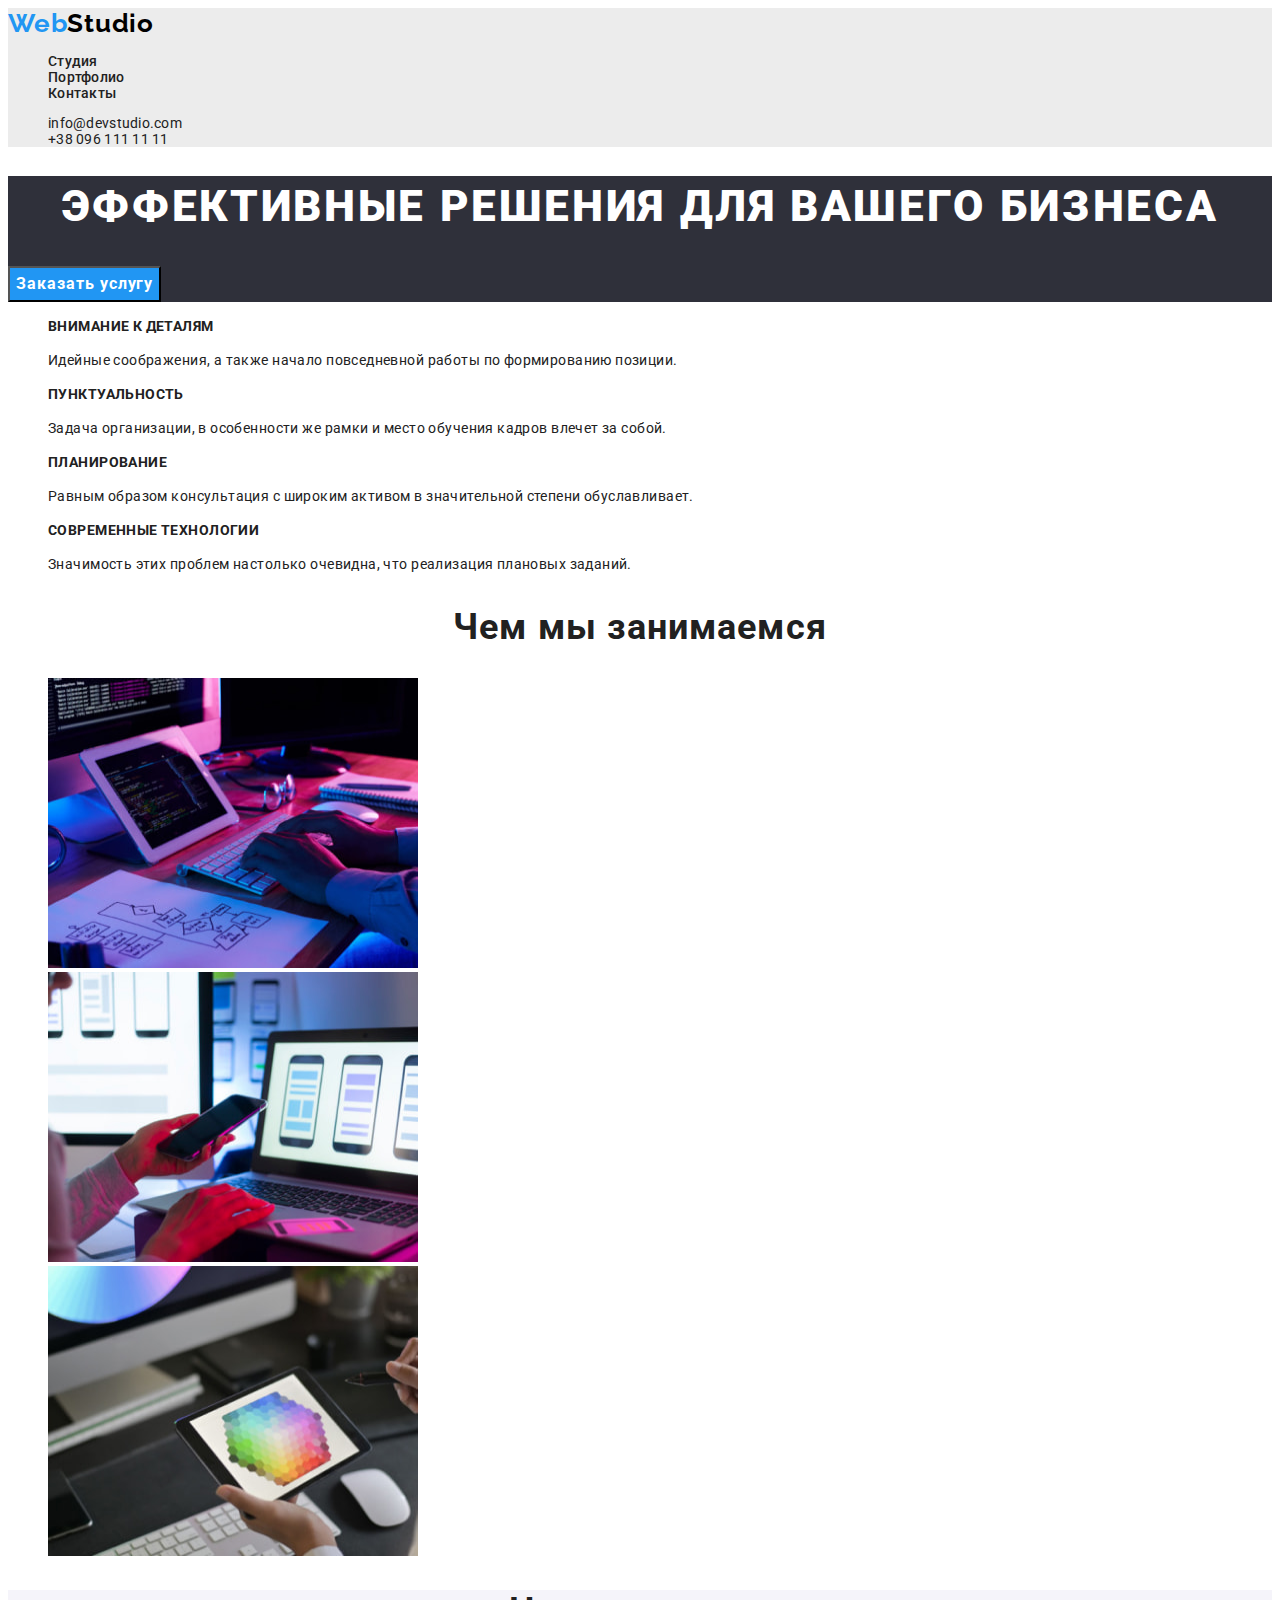
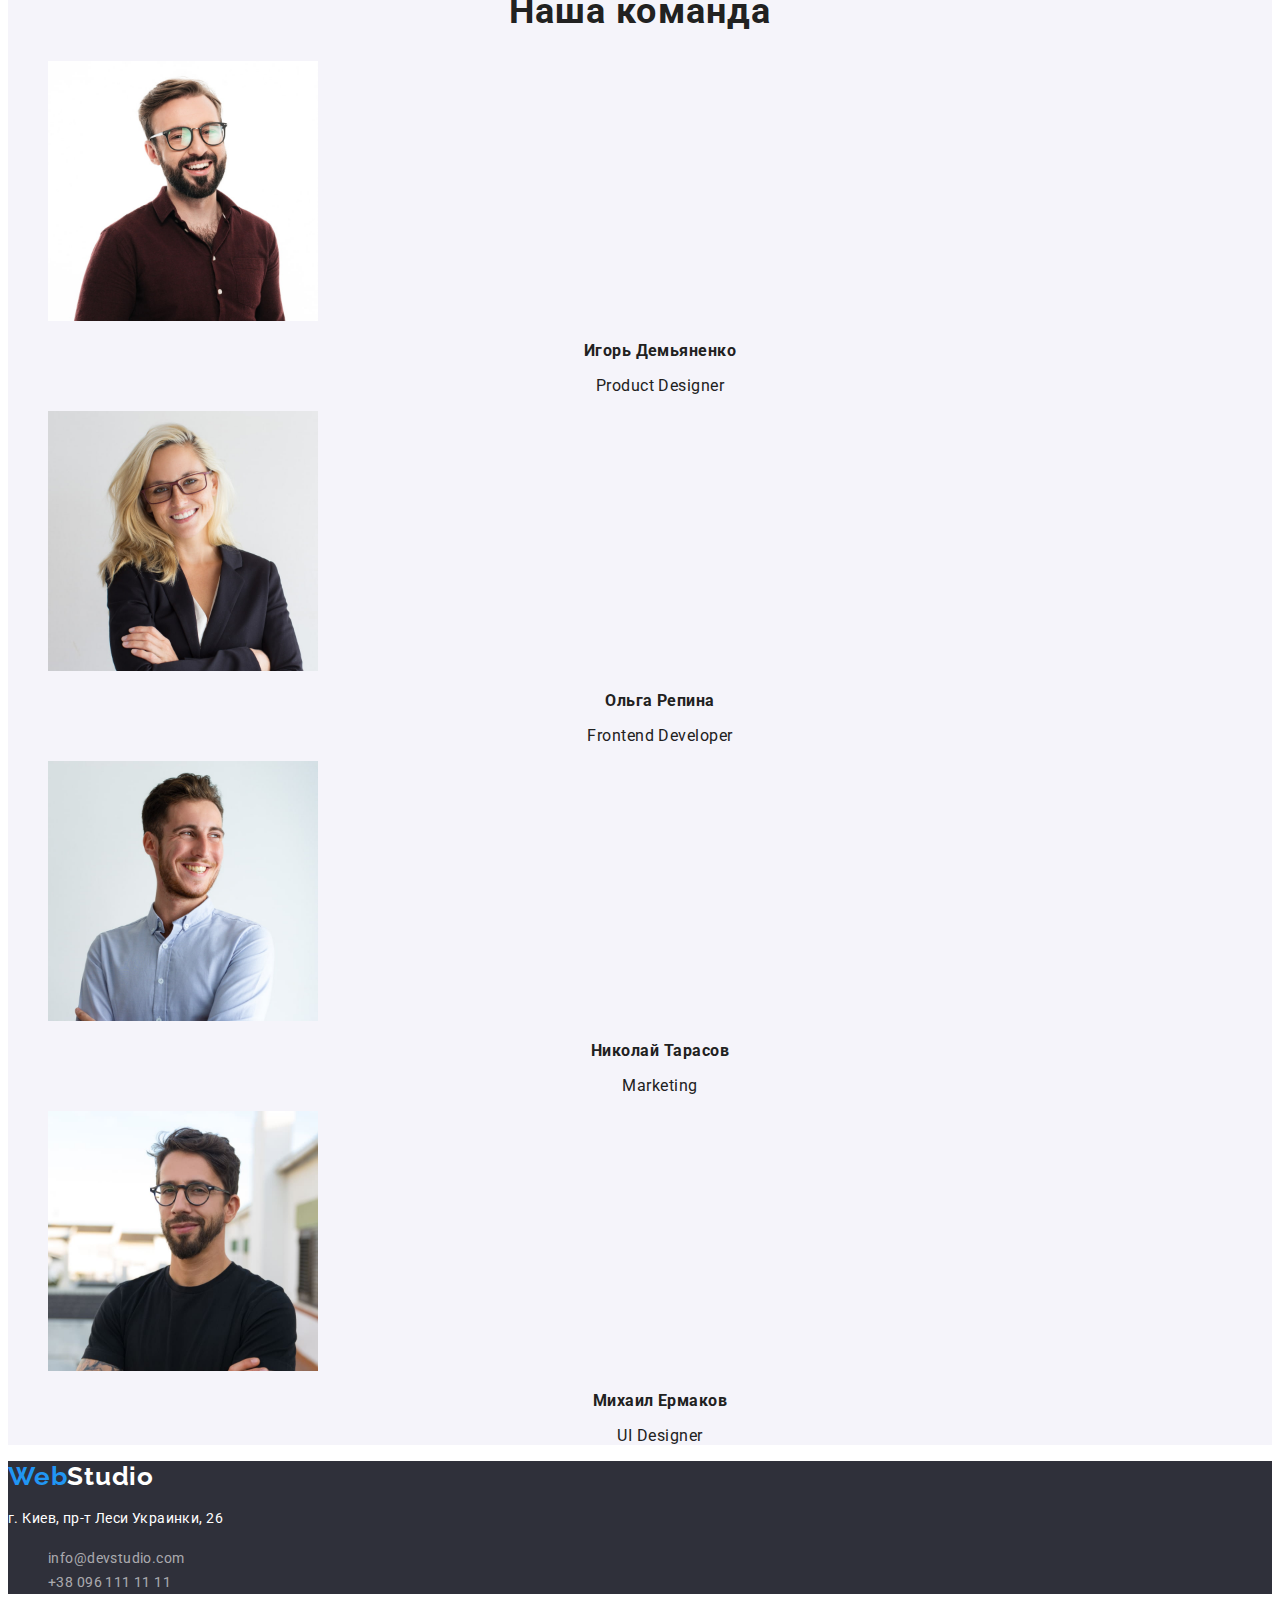
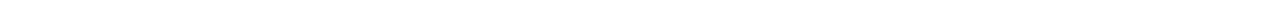
==== commit 1111589b: "add img and html code in portfolio + new styles" ====
--- a/index.html
+++ b/index.html
@@ -20,9 +20,11 @@
       >
       <nav class="navigation">
         <ul class="navigation-menu-list">
-          <li><a class="navigation-menu-link" href="./index.html">Студия</a></li>
-          <li><a class="navigation-menu-link" href="./portfolio.html">Портфолио</a></li>
-          <li><a class="navigation-menu-link" href="">Контакты</a></li>
+          <li><a target="_blank" class="navigation-menu-link" href="./index.html">Студия</a></li>
+          <li>
+            <a target="_blank" class="navigation-menu-link" href="./portfolio.html">Портфолио</a>
+          </li>
+          <li><a target="_blank" class="navigation-menu-link" href="">Контакты</a></li>
         </ul>
       </nav>
 
--- a/styles-css/style.css
+++ b/styles-css/style.css
@@ -15,8 +15,11 @@
 
 /* bg-colors */
 --nav-bg-color: #FFFFFF;
+--navig-bg-color:rgba(236, 236, 236, 1);
 --section-footer-bg-color: rgba(47, 48, 58, 1);
 --teammates-section-bg-color: rgba(245, 244, 250, 1);
+--portfolio-buttons-bg-color:rgba(245, 244, 250, 1);
+--portfolio-buttons-hover-bg-color:rgba(33, 150, 243, 1);
 /* others */
 }
 
@@ -35,7 +38,7 @@
 
 /* header-style */
 .header{
-    background-color: var(--nav-bg-color);
+    background-color: var(--navig-bg-color);
 }
 
 /* logo-style */
@@ -223,4 +226,53 @@
 .footer-contacts-link:hover,
 .footer-contacts-link:focus{
     color: var(--footer-address-hover);
+}
+/* /////////////////////////////////////////////////////////////////////////// */
+/* ---portfolio.html--- */
+/* portfolio-image */
+.portfolio-img{
+    width: 370px;
+    height: 290px;
+}
+
+.main-section-button{
+    background-color: var(--portfolio-buttons-bg-color);
+    cursor: pointer;
+    font-family: 'Roboto';
+    font-style: normal;
+    font-weight: 500;
+    font-size: 16px;
+    line-height: 26px;
+    /* identical to box height, or 162% */
+    color: var(--headline-text-color);
+    text-align: center;
+    letter-spacing: 0.03em;
+}
+
+.main-section-button:hover,
+.main-section-button:focus{
+    background-color: var(--portfolio-buttons-hover-bg-color);
+    color: var(--nav-bg-color);
+}
+
+/* main section list */
+
+.main-section-headline-description{
+    font-family: 'Roboto';
+    font-style: normal;
+    font-size: 18px;
+    line-height: 36px;
+    /* identical to box height, or 200% */
+    color: var(--headline-text-color);
+    letter-spacing: 0.06em;
+}
+.main-section-subline-description{
+    font-family: 'Roboto';
+    font-style: normal;
+    font-weight: 400;
+    font-size: 16px;
+    line-height: 30px;
+    /* identical to box height, or 188% */
+    color: var(--main-text-color);
+    letter-spacing: 0.03em;
 }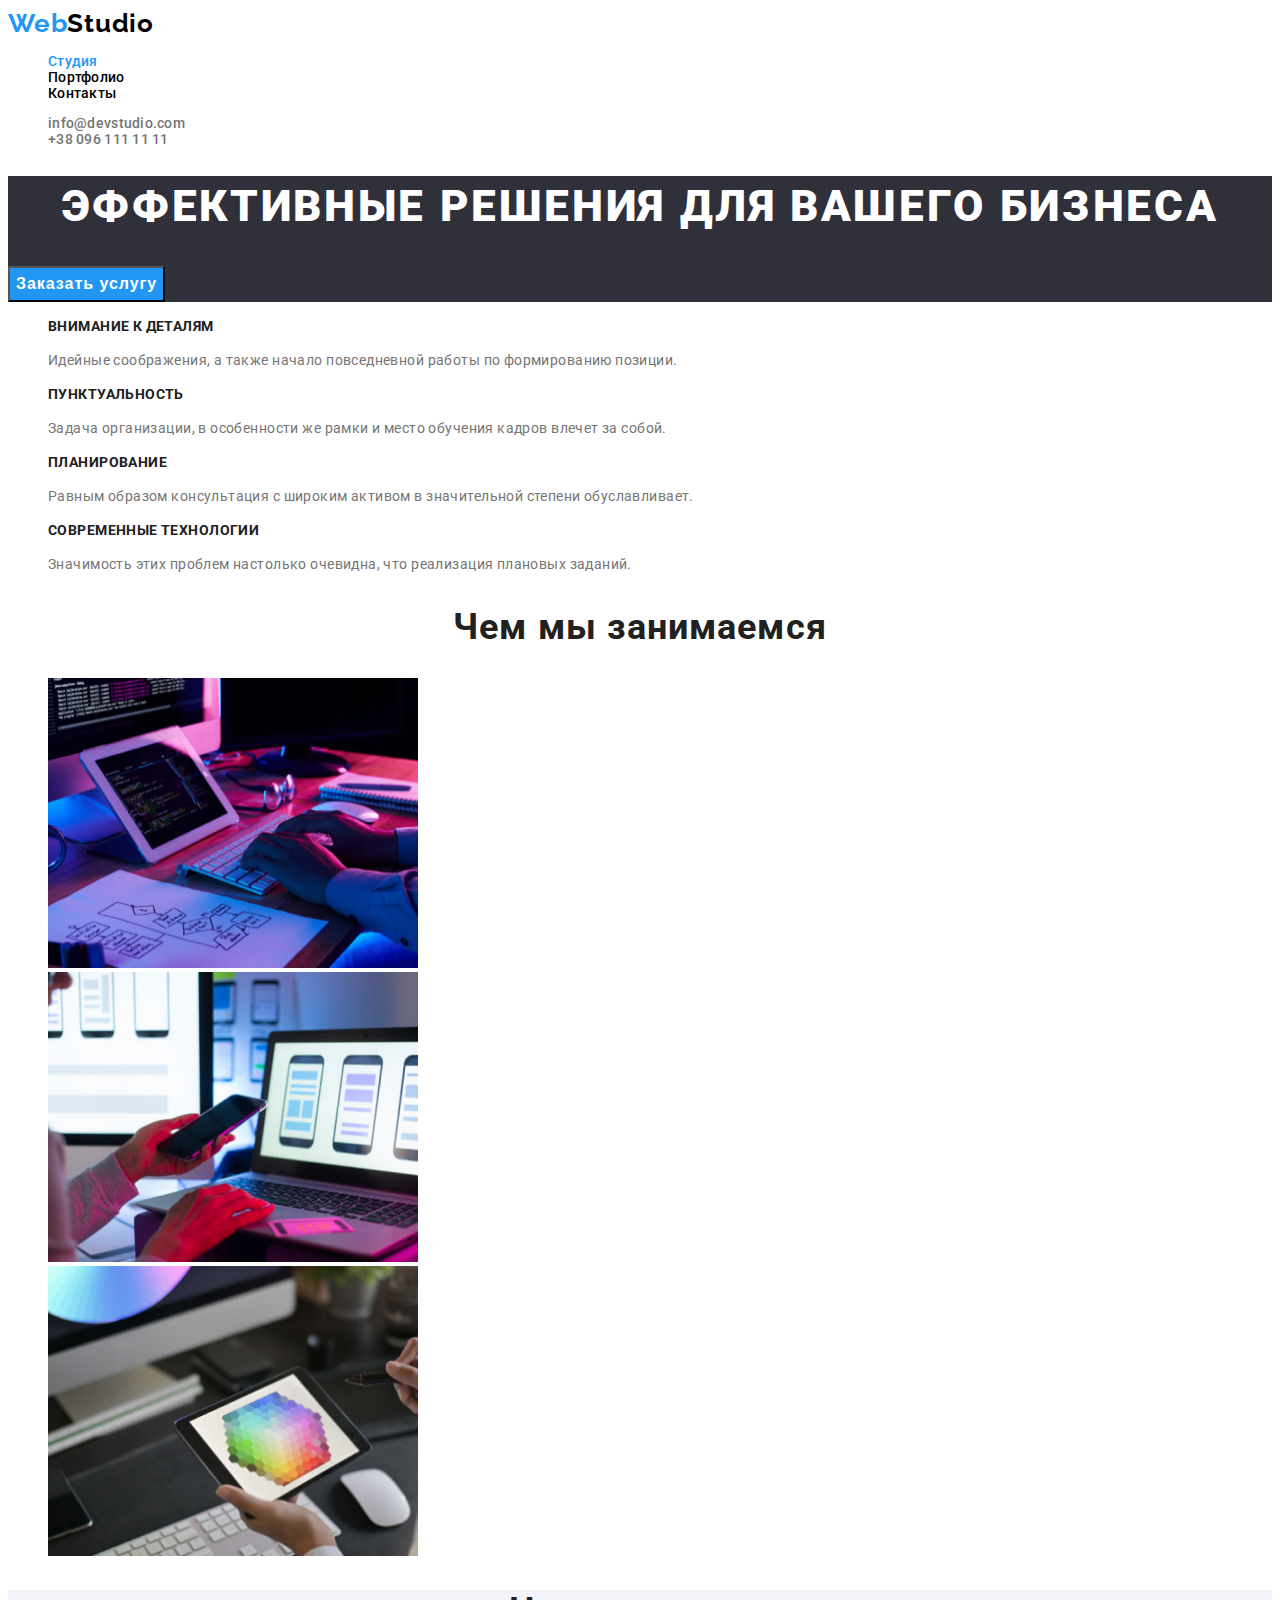
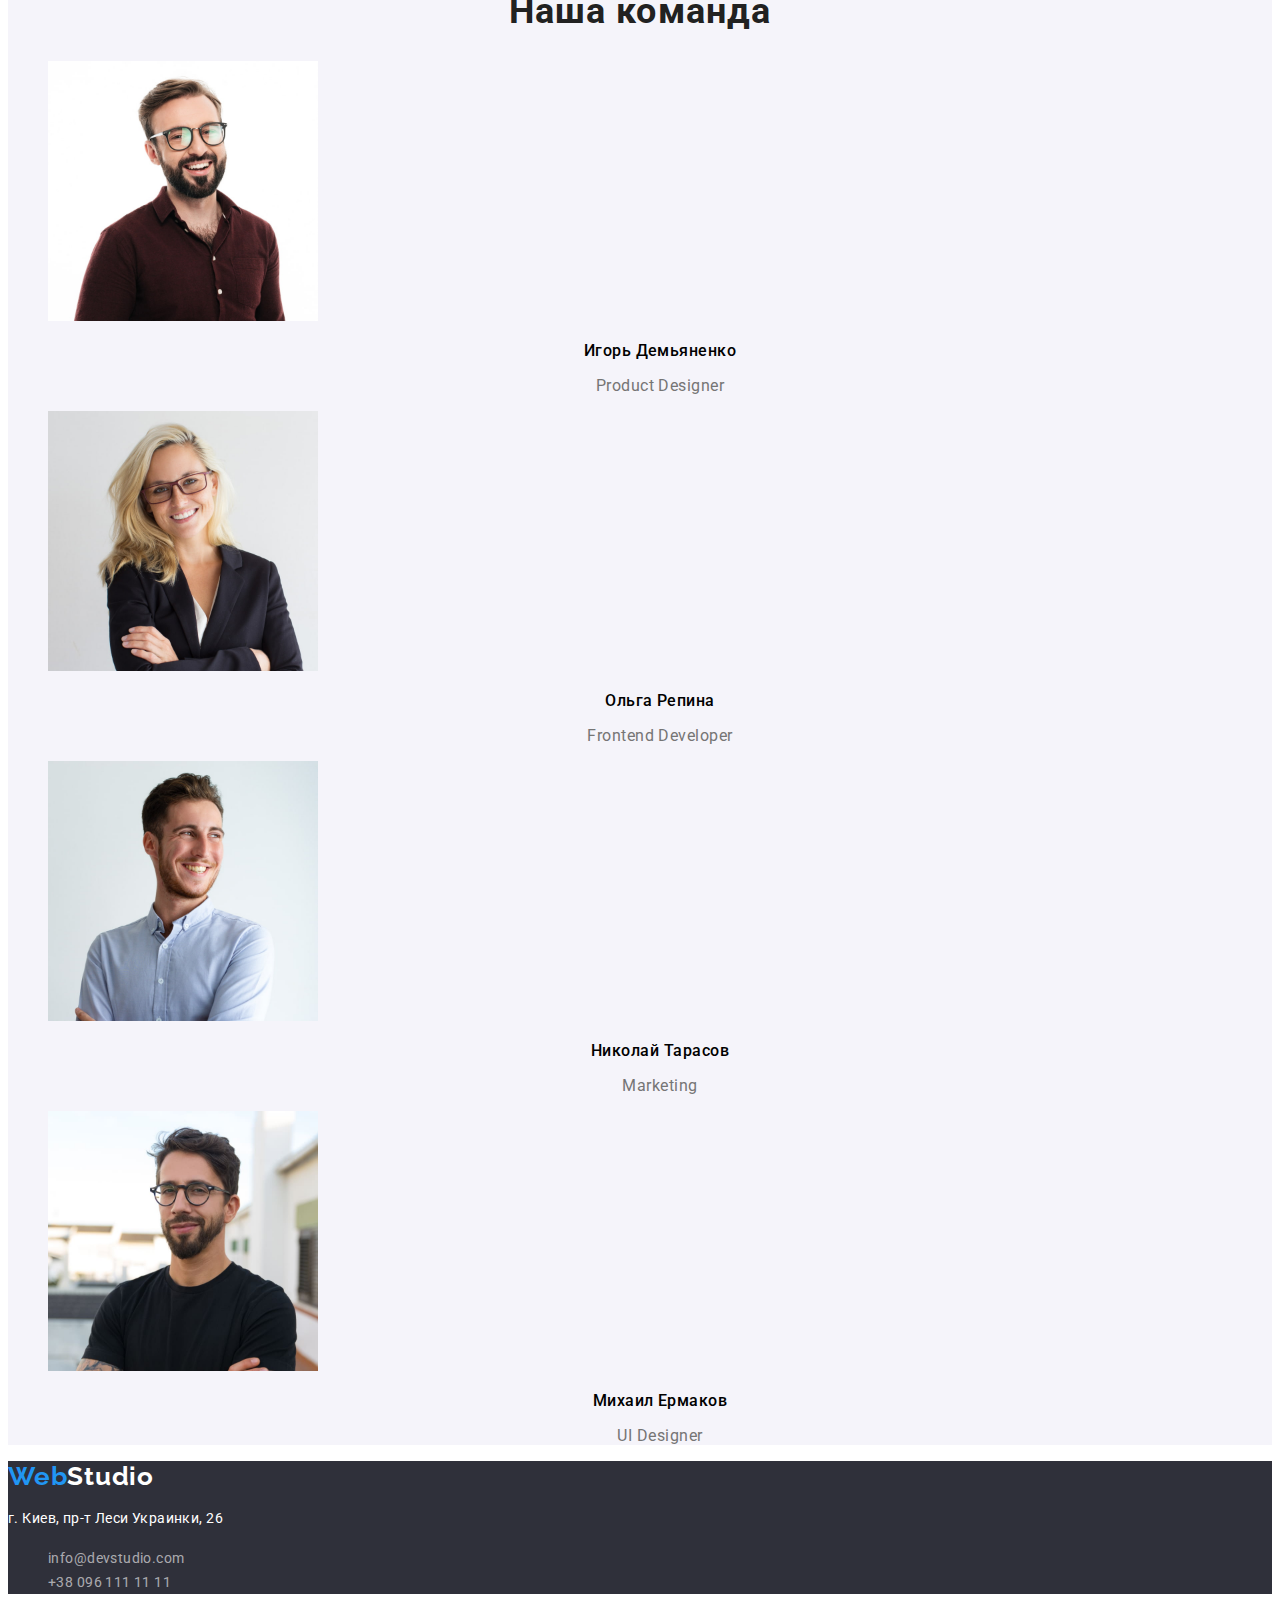
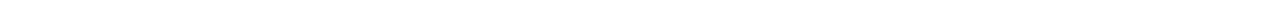
==== commit 5a3c9122: "rewhrite color types add new link classes and styles" ====
--- a/index.html
+++ b/index.html
@@ -20,7 +20,14 @@
       >
       <nav class="navigation">
         <ul class="navigation-menu-list">
-          <li><a target="_blank" class="navigation-menu-link" href="./index.html">Студия</a></li>
+          <li>
+            <a
+              target="_blank"
+              class="navigation-menu-link navigation-menu-link-active"
+              href="./index.html"
+              >Студия</a
+            >
+          </li>
           <li>
             <a target="_blank" class="navigation-menu-link" href="./portfolio.html">Портфолио</a>
           </li>
--- a/styles-css/style.css
+++ b/styles-css/style.css
@@ -1,278 +1,255 @@
 :root {
-/* fonts */
---main-font: 'Roboto', sans-serif;
-    
---secondary-font: 'Raleway',sans-serif;
-/* text-colors */
---main-text-color: rgba(117, 117, 117, 1);
---headline-text-color: rgba(33, 33, 33, 1);
---link-hover-text-color: rgba(33, 150, 243, 1);
---main-text-color: #212121;
---footer-logo-color: rgba(255, 255, 255, 1);
---footer-address-hover: rgba(255, 255, 255, 1);
---footer-address-text-color: rgba(255, 255, 255, 0.6);
---logo-header-black: rgba(0, 0, 0, 1);
-
-/* bg-colors */
---nav-bg-color: #FFFFFF;
---navig-bg-color:rgba(236, 236, 236, 1);
---section-footer-bg-color: rgba(47, 48, 58, 1);
---teammates-section-bg-color: rgba(245, 244, 250, 1);
---portfolio-buttons-bg-color:rgba(245, 244, 250, 1);
---portfolio-buttons-hover-bg-color:rgba(33, 150, 243, 1);
-/* others */
+  /* fonts */
+  --main-font: 'Roboto', sans-serif;
+
+  --secondary-font: 'Raleway', sans-serif;
+  /* text-colors */
+  --main-text-color: #757575;
+  --headline-text-color: #212121;
+  --link-hover-text-color: #2196f3;
+  --footer-logo-color: #ffffff;
+  --footer-address-hover: #ffffff;
+  --footer-address-text-color: #ffffff99;
+  --logo-header-black: #000000;
+
+  /* bg-colors */
+  --nav-bg-color: #ffffff;
+  --navig-bg-color: #ececec;
+  --section-footer-bg-color: #2f303a;
+  --teammates-section-bg-color: #f5f4fa;
+  --portfolio-buttons-bg-color: #f5f4fa;
+  --portfolio-buttons-hover-bg-color: #2196f3;
+  /* others */
 }
 
 /* Base */
-body{
-    font-family: var(--main-font);
-    color: var(--main-text-color);
-}
-ul{
-    list-style: none;
-}
-a{
-    text-decoration: none;
-    color: inherit;
+body {
+  font-family: var(--main-font);
+}
+ul {
+  list-style: none;
+}
+a {
+  text-decoration: none;
+  color: inherit;
 }
 
 /* header-style */
-.header{
-    background-color: var(--navig-bg-color);
+.header {
+  background-color: var(--nav-bg-color);
 }
 
 /* logo-style */
-    .logo-link{
-    font-family: var(--secondary-font);
-    color: var(--logo-header-black);
-    font-style: normal;
-    font-weight: 700;
-    font-size: 26px;
-    line-height: 31px;
-    /* identical to box height */
-    letter-spacing: 0.03em;
-    }
-    .logo-particle{
-        color: var(--link-hover-text-color);
-    }
-    /* navigation menu list */
-    
-    .navigation-menu-link:hover,
-    .navigation-menu-link:focus,
-    .navigation-contacts-link:hover,
-    .navigation-contacts-link:focus {
-        color: var(--link-hover-text-color);
-    }
-    
-    .navigation-menu-list{
-            font-family: 'Roboto';
-            font-style: normal;
-            font-weight: 500;
-            font-size: 14px;
-            line-height: 16px;
-            letter-spacing: 0.02em;
-    }
-    .navigation-contacts-list{
-            font-family: 'Roboto';
-            font-weight: 400;
-            font-style: normal;
-            font-size: 14px;
-            line-height: 16px;
-            letter-spacing: 0.02em;
-    }
-
-    /* main */
-    .business-service-section{
-        background-color: var(--section-footer-bg-color);
-    }
-    .business-service-headline{
-        font-family: 'Roboto';
-            font-style: normal;
-            font-weight: 900;
-            font-size: 44px;
-            line-height: 60px;
-            text-align: center;
-            letter-spacing: 0.06em;
-            text-transform: uppercase;
-            color: var(--nav-bg-color);
-    }
-    .business-service-button{
-        cursor: pointer;
-        background-color: var(--link-hover-text-color);
-        font-family: 'Roboto';
-        font-style: normal;
-        font-weight: 700;
-        font-size: 16px;
-        line-height: 30px;
-        color: var(--nav-bg-color);
-        display: flex;
-        align-items: center;
-        text-align: center;
-        letter-spacing: 0.06em;
-    }
-
-    /* Strengths-section */
-.strengths-group-headline{
-        font-family: 'Roboto';
-        font-style: normal;
-        font-size: 14px;
-        line-height: 16px;
-        letter-spacing: 0.03em;
-        text-transform: uppercase;
-        color: var(--headline-text-color);
-    }
-.strengths-group-subtext{
-    font-family: 'Roboto';
-        font-style: normal;
-        font-weight: 400;
-        font-size: 14px;
-        line-height: 24px;
-        letter-spacing: 0.03em;
-        color: var(--main-text-color);
+.logo-link {
+  font-family: var(--secondary-font);
+  color: var(--logo-header-black);
+
+  font-weight: 700;
+  font-size: 26px;
+  line-height: 31px;
+  /* identical to box height */
+  letter-spacing: 0.03em;
+}
+.logo-particle {
+  color: var(--link-hover-text-color);
+}
+/* navigation menu list */
+
+.navigation-menu-link-active {
+  color: var(--link-hover-text-color);
+}
+
+.navigation-menu-link:hover,
+.navigation-menu-link:focus,
+.navigation-contacts-link:hover,
+.navigation-contacts-link:focus {
+  color: var(--link-hover-text-color);
+}
+
+.navigation-menu-list {
+  font-weight: 500;
+  font-size: 14px;
+  line-height: calc(16 / 14);
+  letter-spacing: 0.02em;
+}
+.navigation-contacts-list {
+  font-weight: 500;
+  color: #757575;
+  font-size: 14px;
+  line-height: calc(16 / 14);
+  letter-spacing: 0.02em;
+}
+
+/* main */
+.business-service-section {
+  background-color: var(--section-footer-bg-color);
+}
+.business-service-headline {
+  font-weight: 900;
+  font-size: 44px;
+  line-height: calc(60 / 44);
+  text-align: center;
+  letter-spacing: 0.06em;
+  text-transform: uppercase;
+  color: var(--nav-bg-color);
+}
+.business-service-button {
+  cursor: pointer;
+  background-color: var(--link-hover-text-color);
+
+  font-weight: 700;
+  font-size: 16px;
+  line-height: calc(30 / 16);
+  color: var(--nav-bg-color);
+  display: flex;
+  align-items: center;
+  text-align: center;
+  letter-spacing: 0.06em;
+}
+
+.business-service-button:hover,
+.business-service-button:focus {
+  background-color: #188ce8;
+}
+
+/* Strengths-section */
+.strengths-group-headline {
+  font-size: 14px;
+  line-height: calc(16 / 14);
+  letter-spacing: 0.03em;
+  text-transform: uppercase;
+  color: var(--headline-text-color);
+}
+.strengths-group-subtext {
+  font-weight: 400;
+  font-size: 14px;
+  line-height: calc(24 / 14);
+  letter-spacing: 0.03em;
+  color: var(--main-text-color);
 }
 
 /* task section */
 
-.task-section-headline{
-font-family: 'Roboto';
-    font-style: normal;
-    font-size: 36px;
-    line-height: 42px;
-    text-align: center;
-    letter-spacing: 0.03em;
-    color: var(--headline-text-color);
+.task-section-headline {
+  font-size: 36px;
+  line-height: calc(42 / 36);
+  text-align: center;
+  letter-spacing: 0.03em;
+  color: var(--headline-text-color);
 }
 
 /* Our team */
 
-.teammates-section{
-    background-color: var(--teammates-section-bg-color);
-
-}
-.teammates-section-headline{
-    color: var(--headline-text-color);
-    font-family: 'Roboto';
-    font-style: normal;
-    font-size: 36px;
-    line-height: 42px;
-    text-align: center;
-    letter-spacing: 0.03em;
-}
-.teammates-headline-name{
-    font-family: 'Roboto';
-    font-style: normal;
-    font-size: 16px;
-    line-height: 19px;
-    /* identical to box height */
-
-    text-align: center;
-    letter-spacing: 0.03em;    
-}
-.teammates-text{
-    font-family: 'Roboto';
-    font-style: normal;
-    font-size: 16px;
-    line-height: 19px;
-    /* identical to box height */
-
-    text-align: center;
-    letter-spacing: 0.03em;
-    color: var(--main-text-color);
+.teammates-section {
+  background-color: var(--teammates-section-bg-color);
+}
+.teammates-section-headline {
+  color: var(--headline-text-color);
+
+  font-size: 36px;
+  line-height: calc(42 / 36);
+  text-align: center;
+  letter-spacing: 0.03em;
+}
+.teammates-headline-name {
+  font-size: 16px;
+  font-weight: 500;
+  line-height: calc(19 / 16);
+  /* identical to box height */
+
+  text-align: center;
+  letter-spacing: 0.03em;
+}
+.teammates-text {
+  font-size: 16px;
+  line-height: calc(19 / 16);
+  /* identical to box height */
+
+  text-align: center;
+  letter-spacing: 0.03em;
+  color: var(--main-text-color);
 }
 
 /* footer */
-.footer{
-    background-color: var(--section-footer-bg-color);
-}
-.footer-logo-link{
-color: var(--footer-logo-color);
-font-family: 'Raleway';
-font-style: normal;
-font-weight: 700;
-font-size: 26px;
-line-height: 31px;
-/* identical to box height */
-
-letter-spacing: 0.03em;
-}
-.logo-blue-part{
-    color: var(--link-hover-text-color);
-}
-
-
-.footer-adress-location{
-    color: var(--nav-bg-color);
-    font-family: 'Roboto';
-    font-style: normal;
-    font-weight: 400;
-    font-size: 14px;
-    line-height: 24px;
-    /* or 171% */
-
-    letter-spacing: 0.03em;
-}
-.footer-contacts-link{
-    color: var(--footer-address-text-color);
-    font-family: 'Roboto';
-    font-style: normal;
-    font-weight: 400;
-    font-size: 14px;
-    line-height: 24px;
-    /* or 171% */
-
-    letter-spacing: 0.03em;
+.footer {
+  background-color: var(--section-footer-bg-color);
+}
+.footer-logo-link {
+  color: var(--footer-logo-color);
+  font-family: 'Raleway';
+
+  font-weight: 700;
+  font-size: 26px;
+  line-height: calc(31 / 26);
+  /* identical to box height */
+
+  letter-spacing: 0.03em;
+}
+.logo-blue-part {
+  color: var(--link-hover-text-color);
+}
+
+.footer-info {
+  font-style: normal;
+}
+.footer-adress-location {
+  color: var(--nav-bg-color);
+
+  font-weight: 400;
+  font-size: 14px;
+  line-height: calc(24 / 14);
+  /* or 171% */
+
+  letter-spacing: 0.03em;
+}
+.footer-contacts-link {
+  color: var(--footer-address-text-color);
+  font-size: 14px;
+  line-height: calc(24 / 14);
+  letter-spacing: 0.03em;
 }
 
 .footer-contacts-link:hover,
-.footer-contacts-link:focus{
-    color: var(--footer-address-hover);
+.footer-contacts-link:focus {
+  color: var(--footer-address-hover);
 }
 /* /////////////////////////////////////////////////////////////////////////// */
 /* ---portfolio.html--- */
 /* portfolio-image */
-.portfolio-img{
-    width: 370px;
-    height: 290px;
-}
-
-.main-section-button{
-    background-color: var(--portfolio-buttons-bg-color);
-    cursor: pointer;
-    font-family: 'Roboto';
-    font-style: normal;
-    font-weight: 500;
-    font-size: 16px;
-    line-height: 26px;
-    /* identical to box height, or 162% */
-    color: var(--headline-text-color);
-    text-align: center;
-    letter-spacing: 0.03em;
+.portfolio-img {
+  width: 370px;
+  height: 290px;
+}
+
+.main-section-button {
+  background-color: var(--portfolio-buttons-bg-color);
+  cursor: pointer;
+  font-size: 16px;
+  line-height: calc(26 / 16);
+  color: var(--headline-text-color);
+  text-align: center;
+  letter-spacing: 0.03em;
+  font-weight: 500;
 }
 
 .main-section-button:hover,
-.main-section-button:focus{
-    background-color: var(--portfolio-buttons-hover-bg-color);
-    color: var(--nav-bg-color);
+.main-section-button:focus {
+  background-color: var(--portfolio-buttons-hover-bg-color);
+  color: var(--nav-bg-color);
 }
 
 /* main section list */
 
-.main-section-headline-description{
-    font-family: 'Roboto';
-    font-style: normal;
-    font-size: 18px;
-    line-height: 36px;
-    /* identical to box height, or 200% */
-    color: var(--headline-text-color);
-    letter-spacing: 0.06em;
-}
-.main-section-subline-description{
-    font-family: 'Roboto';
-    font-style: normal;
-    font-weight: 400;
-    font-size: 16px;
-    line-height: 30px;
-    /* identical to box height, or 188% */
-    color: var(--main-text-color);
-    letter-spacing: 0.03em;
-}+.main-section-headline-description {
+  font-size: 18px;
+  line-height: calc(36 / 18);
+  color: var(--headline-text-color);
+  letter-spacing: 0.06em;
+}
+.main-section-subline-description {
+  font-weight: 400;
+  font-size: 16px;
+  line-height: calc(30 / 16);
+  color: var(--main-text-color);
+  letter-spacing: 0.03em;
+}
